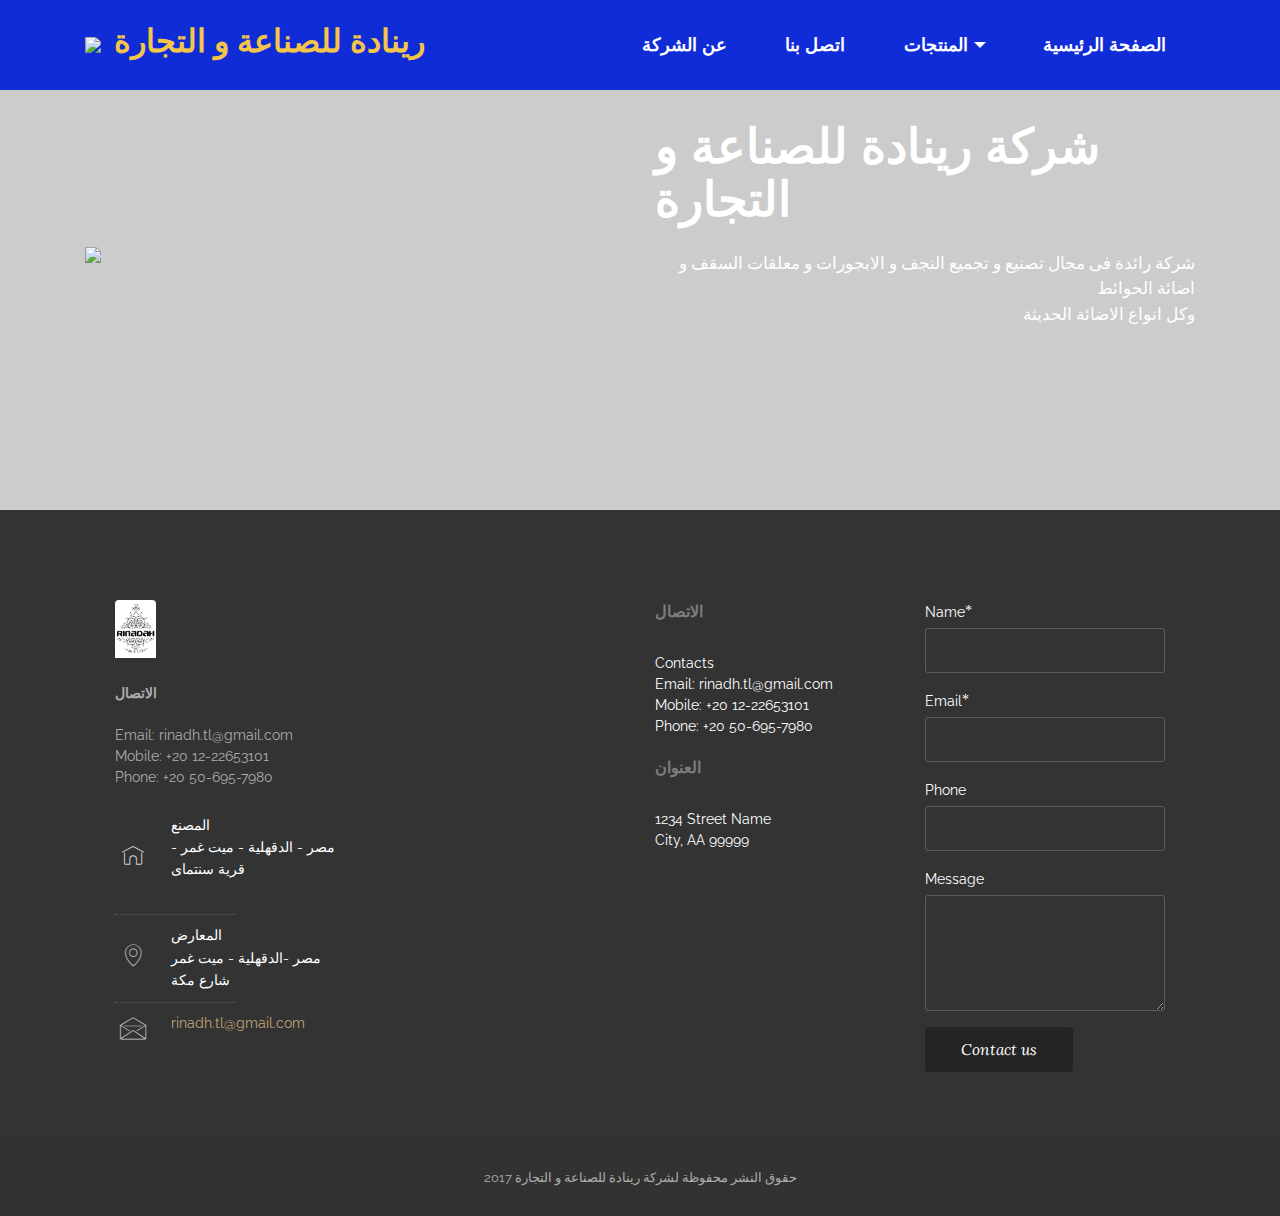
==== اتصل بنا.html @ 5a22e954 "create github pages" ====
<!DOCTYPE html>
<html>
<head>
  <!-- Site made with Mobirise Website Builder v3.10.1, https://mobirise.com -->
  <meta charset="UTF-8">
  <meta http-equiv="X-UA-Compatible" content="IE=edge">
  <meta name="generator" content="Mobirise v3.10.1, mobirise.com">
  <meta name="viewport" content="width=device-width, initial-scale=1">
  <link rel="shortcut icon" href="assets/images/untitled-1.gif" type="image/x-icon">
  <meta name="description" content="">
  
  <link rel="stylesheet" href="https://fonts.googleapis.com/css?family=Lora:400,700,400italic,700italic&amp;subset=latin">
  <link rel="stylesheet" href="https://fonts.googleapis.com/css?family=Montserrat:400,700">
  <link rel="stylesheet" href="https://fonts.googleapis.com/css?family=Raleway:100,100i,200,200i,300,300i,400,400i,500,500i,600,600i,700,700i,800,800i,900,900i">
  <link rel="stylesheet" href="assets/bootstrap-material-design-font/css/material.css">
  <link rel="stylesheet" href="assets/web/assets/mobirise-icons/mobirise-icons.css">
  <link rel="stylesheet" href="assets/et-line-font-plugin/style.css">
  <link rel="stylesheet" href="assets/tether/tether.min.css">
  <link rel="stylesheet" href="assets/bootstrap/css/bootstrap.min.css">
  <link rel="stylesheet" href="assets/animate.css/animate.min.css">
  <link rel="stylesheet" href="assets/dropdown/css/style.css">
  <link rel="stylesheet" href="assets/theme/css/style.css">
  <link rel="stylesheet" href="assets/mobirise/css/mbr-additional.css" type="text/css">
  
  
  
</head>
<body>
<section id="ext_menu-h">

    <nav class="navbar navbar-dropdown navbar-fixed-top">
        <div class="container">

            <div class="mbr-table">
                <div class="mbr-table-cell">

                    <div class="navbar-brand">
                        <span class="navbar-logo"><img src="assets/images/untitled-1.gif" alt="Mobirise"></span>
                        <a class="navbar-caption text-warning" href="WWW.Rinadah.com">رينادة للصناعة و التجارة</a>
                    </div>

                </div>
                <div class="mbr-table-cell">

                    <button class="navbar-toggler pull-xs-right hidden-md-up" type="button" data-toggle="collapse" data-target="#exCollapsingNavbar">
                        <div class="hamburger-icon"></div>
                    </button>

                    <ul class="nav-dropdown collapse pull-xs-right nav navbar-nav navbar-toggleable-sm" id="exCollapsingNavbar"><li class="nav-item"><a class="nav-link link" href="عن الشركة.html" aria-expanded="false">عن الشركة</a></li><li class="nav-item"><a class="nav-link link" href="اتصل بنا.html" aria-expanded="false">اتصل بنا</a></li><li class="nav-item dropdown"><a class="nav-link link dropdown-toggle" href="https://mobirise.com/" data-toggle="dropdown-submenu" aria-expanded="false">المنتجات</a><div class="dropdown-menu"><a class="dropdown-item" href="#">نجف فور جى</a><a class="dropdown-item" href="#">مسطحات لد</a><a class="dropdown-item" href="#">اثاث معدنى</a><div class="dropdown"><a class="dropdown-item dropdown-toggle" href="#" data-toggle="dropdown-submenu" aria-expanded="false">نجف ذهب</a><div class="dropdown-menu dropdown-submenu"><a class="dropdown-item" href="#">ذهب مصرى</a><a class="dropdown-item" href="#">ذهب مستورد</a></div></div></div></li><li class="nav-item"><a class="nav-link link" href="index.html">الصفحة الرئيسية</a></li></ul>
                    <button hidden="" class="navbar-toggler navbar-close" type="button" data-toggle="collapse" data-target="#exCollapsingNavbar">
                        <div class="close-icon"></div>
                    </button>

                </div>
            </div>

        </div>
    </nav>

</section>

<section class="engine"><a rel="external" href="https://mobirise.com">easy drag and drop web site maker software</a></section><section class="mbr-section mbr-parallax-background mbr-after-navbar" id="msg-box6-i" style="background-image: url(assets/images/9fb72c09-d237-4dc7-9d56-ae9fb39f9300-2000x1500-58.jpg); padding-top: 120px; padding-bottom: 120px;">

    <div class="mbr-overlay" style="opacity: 0.2; background-color: rgb(0, 0, 0);">
    </div>
    <div class="container">
        <div class="row">
            <div class="mbr-table-md-up">

              <div class="mbr-table-cell mbr-right-padding-md-up mbr-valign-top col-md-7 image-size" style="width: 50%;">
                  <div class="mbr-figure"><img src="assets/images/untitled-1.gif"></div>
              </div>

              


              <div class="mbr-table-cell col-md-5 text-xs-center text-md-left content-size">
                  <h3 class="mbr-section-title display-2">شركة رينادة للصناعة و التجارة&nbsp;</h3>
                  <div class="lead">

                    <p>شركة رائدة فى مجال تصنيع و تجميع النجف و الابجورات و معلقات السقف و اضائة الحوائط<br><span style="font-size: 1.07rem; line-height: 1.5;">وكل انواع الاضائة الحديثة</span><span style="font-size: 1.07rem; line-height: 1.5;"><br></span><br></p>

                  </div>

                  
              </div>


              

            </div>
        </div>
    </div>

</section>

<section class="mbr-footer mbr-section mbr-section-md-padding mbr-parallax-background" id="contacts3-q" style="background-image: url(assets/images/untitled-2-2000x2857-80.jpg); padding-top: 90px; padding-bottom: 60px;">


    <div class="row">
    <div class="mbr-overlay" style="opacity: 0.8; background-color: rgb(0, 0, 0);">
    </div>
            <div class="mbr-company col-xs-12 col-md-6 col-lg-3">

                <div class="mbr-company card">
                    <div><img src="assets/images/5-265x373-15-265x373-72.jpg" class="card-img-top"></div>
                    <div class="card-block">
                        <p class="card-text"><strong>الاتصال</strong><br><br>Email: rinadh.tl@gmail.com<br>Mobile: +20 12-22653101<br>Phone: +20 50-695-7980<br></p>
                    </div>
                    <ul class="list-group list-group-flush">
                        <li class="list-group-item">
                            <span class="list-group-icon"><span class="mbri-home mbr-iconfont-company-contacts3"></span></span>
                            <span class="list-group-text">المصنع<br>مصر - الدقهلية - ميت غمر - قرية سنتماى<br><br></span>
                        </li>
                        <li class="list-group-item">
                            <span class="list-group-icon"><span class="etl-icon icon-map-pin mbr-iconfont-company-contacts3"></span></span>
                            <span class="list-group-text">المعارض<br>مصر -الدقهلية - ميت غمر شارع مكة&nbsp;<br></span>
                        </li>
                        <li class="list-group-item active">
                            <span class="list-group-icon"><span class="etl-icon icon-envelope mbr-iconfont-company-contacts3"></span></span>
                            <span class="list-group-text"><p><a href="mailto:rinadh.tl@gmail.com">rinadh.tl@gmail.com</a><a href="mailto:rinadh.tl@gmail.com"></a></p></span>
                        </li>
                    </ul>
                </div>

            </div>
            <div class="mbr-footer-content col-xs-12 col-md-6 col-lg-3">
                <h4></h4>
                <ul></ul>
            </div>
            <div class="mbr-footer-content col-xs-12 col-md-6 col-lg-3">
                <p><font color="#7c7c7c" face="Montserrat, sans-serif" size="3"><span style="letter-spacing: -1px; line-height: 20px;"><strong>الاتصال</strong></span></font><br>Contacts<br>Email: rinadh.tl@gmail.com<br>Mobile: +20 12-22653101<br>Phone: +20 50-695-7980<br><br><strong>العنوان</strong><br>1234 Street Name<br>City, AA 99999</p>
            </div>
            <div class="col-xs-12 col-md-6 col-lg-3" data-form-type="formoid">

                <div data-form-alert="true">
                    <div hidden="" data-form-alert-success="true"> ---   تم ارسال الرسالة 
شكرا لهتمامك</div>
                </div>

                <form action="https://mobirise.com/" method="post" data-form-title="MESSAGE">

                    <input type="hidden" value="rWzNTqxmAV4zRkYIx2BuO66MvvYPrPatzDl1ZkFIiJC68HUeGfTsihOaG18E/u52SWMNwMOyIi4+EGflSX7lGsDDq2KMSxSTUsL/BYH4ZkpZSg9TjhTO+tBSOj26sZhy" data-form-email="true">

                    <div class="form-group">
                        <label class="form-control-label" for="contacts3-q-name">Name<span class="form-asterisk">*</span></label>
                        <input type="text" class="form-control input-sm input-inverse" name="name" required="" data-form-field="Name" id="contacts3-q-name">
                    </div>

                    <div class="form-group">
                        <label class="form-control-label" for="contacts3-q-email">Email<span class="form-asterisk">*</span></label>
                        <input type="email" class="form-control input-sm input-inverse" name="email" required="" data-form-field="Email" id="contacts3-q-email">
                    </div>

                    <div class="form-group">
                        <label class="form-control-label" for="contacts3-q-phone">Phone</label>
                        <input type="tel" class="form-control input-sm input-inverse" name="phone" data-form-field="Phone" id="contacts3-q-phone">
                    </div>

                    <div class="form-group">
                        <label class="form-control-label" for="contacts3-q-message">Message</label>
                        <textarea class="form-control input-sm input-inverse" name="message" data-form-field="Message" rows="5" id="contacts3-q-message"></textarea>
                    </div>

                    <div><button type="submit" class="btn btn-sm btn-black">Contact us</button></div>

                </form>

            </div>
        </div>
</section>

<footer class="mbr-small-footer mbr-section mbr-section-nopadding" id="footer1-1n" style="background-color: rgb(50, 50, 50); padding-top: 1.75rem; padding-bottom: 1.75rem;">
    
    <div class="container">
        <p class="text-xs-center">حقوق النشر محفوظة لشركة رينادة للصناعة و التجارة 2017</p>
    </div>
</footer>


  <script src="assets/web/assets/jquery/jquery.min.js"></script>
  <script src="assets/tether/tether.min.js"></script>
  <script src="assets/bootstrap/js/bootstrap.min.js"></script>
  <script src="assets/smooth-scroll/SmoothScroll.js"></script>
  <script src="assets/viewportChecker/jquery.viewportchecker.js"></script>
  <script src="assets/dropdown/js/script.min.js"></script>
  <script src="assets/touchSwipe/jquery.touchSwipe.min.js"></script>
  <script src="assets/jarallax/jarallax.js"></script>
  <script src="assets/theme/js/script.js"></script>
  <script src="assets/formoid/formoid.min.js"></script>
  
  
  <input name="animation" type="hidden">
  </body>
</html>
---- assets/bootstrap-material-design-font/css/material.css ----
@font-face {
  font-family: 'Material-Design-Icons';
  src: url('../fonts/Material-Design-Icons.eot?3ocs8m');
  src: url('../fonts/Material-Design-Icons.eot?#iefix3ocs8m') format('embedded-opentype'), url('../fonts/Material-Design-Icons.woff?3ocs8m') format('woff'), url('../fonts/Material-Design-Icons.ttf?3ocs8m') format('truetype'), url('../fonts/Material-Design-Icons.svg?3ocs8m#Material-Design-Icons') format('svg');
  font-weight: normal;
  font-style: normal;
}
[class^="mdi-"],
[class*="mdi-"] {
  speak: none;
  display: inline-block;
  font-style: normal;
  font-variant:normal;
  font-weight:normal;
  /*font-size:24px;*/
  line-height:1;
  font-family:'Material-Design-Icons' !important;
  text-rendering: auto;
  
  -webkit-font-smoothing: antialiased;
  -moz-osx-font-smoothing: grayscale;
  -webkit-transform: translate(0, 0);
      -ms-transform: translate(0, 0);
          transform: translate(0, 0);
}
[class^="mdi-"]:before,
[class*="mdi-"]:before {
  display: inline-block;
  speak: none;
  text-decoration: inherit;
}
[class^="mdi-"].pull-left,
[class*="mdi-"].pull-left {
  margin-right: .3em;
}
[class^="mdi-"].pull-right,
[class*="mdi-"].pull-right {
  margin-left: .3em;
}
[class^="mdi-"].mdi-lg:before,
[class*="mdi-"].mdi-lg:before,
[class^="mdi-"].mdi-lg:after,
[class*="mdi-"].mdi-lg:after {
  font-size: 1.33333333em;
  line-height: 0.75em;
  vertical-align: -15%;
}
[class^="mdi-"].mdi-2x:before,
[class*="mdi-"].mdi-2x:before,
[class^="mdi-"].mdi-2x:after,
[class*="mdi-"].mdi-2x:after {
  font-size: 2em;
}
[class^="mdi-"].mdi-3x:before,
[class*="mdi-"].mdi-3x:before,
[class^="mdi-"].mdi-3x:after,
[class*="mdi-"].mdi-3x:after {
  font-size: 3em;
}
[class^="mdi-"].mdi-4x:before,
[class*="mdi-"].mdi-4x:before,
[class^="mdi-"].mdi-4x:after,
[class*="mdi-"].mdi-4x:after {
  font-size: 4em;
}
[class^="mdi-"].mdi-5x:before,
[class*="mdi-"].mdi-5x:before,
[class^="mdi-"].mdi-5x:after,
[class*="mdi-"].mdi-5x:after {
  font-size: 5em;
}
[class^="mdi-device-signal-cellular-"]:after,
[class^="mdi-device-battery-"]:after,
[class^="mdi-device-battery-charging-"]:after,
[class^="mdi-device-signal-cellular-connected-no-internet-"]:after,
[class^="mdi-device-signal-wifi-"]:after,
[class^="mdi-device-signal-wifi-statusbar-not-connected"]:after,
.mdi-device-network-wifi:after {
  opacity: .3;
  position: absolute;
  left: 0;
  top: 0;
  z-index: 1;
  display: inline-block;
  speak: none;
  text-decoration: inherit;
}
[class^="mdi-device-signal-cellular-"]:after {
  content: "\e758";
}
[class^="mdi-device-battery-"]:after {
  content: "\e735";
}
[class^="mdi-device-battery-charging-"]:after {
  content: "\e733";
}
[class^="mdi-device-signal-cellular-connected-no-internet-"]:after {
  content: "\e75d";
}
[class^="mdi-device-signal-wifi-"]:after,
.mdi-device-network-wifi:after {
  content: "\e765";
}
[class^="mdi-device-signal-wifi-statusbasr-not-connected"]:after {
  content: "\e8f7";
}
.mdi-device-signal-cellular-off:after,
.mdi-device-signal-cellular-null:after,
.mdi-device-signal-cellular-no-sim:after,
.mdi-device-signal-wifi-off:after,
.mdi-device-signal-wifi-4-bar:after,
.mdi-device-signal-cellular-4-bar:after,
.mdi-device-battery-alert:after,
.mdi-device-signal-cellular-connected-no-internet-4-bar:after,
.mdi-device-battery-std:after,
.mdi-device-battery-full .mdi-device-battery-unknown:after {
  content: "";
}
.mdi-fw {
  width: 1.28571429em;
  text-align: center;
}
.mdi-ul {
  padding-left: 0;
  margin-left: 2.14285714em;
  list-style-type: none;
}
.mdi-ul > li {
  position: relative;
}
.mdi-li {
  position: absolute;
  left: -2.14285714em;
  width: 2.14285714em;
  top: 0.14285714em;
  text-align: center;
}
.mdi-li.mdi-lg {
  left: -1.85714286em;
}
.mdi-border {
  padding: .2em .25em .15em;
  border: solid 0.08em #eeeeee;
  border-radius: .1em;
}
.mdi-spin {
  -webkit-animation: mdi-spin 2s infinite linear;
  animation: mdi-spin 2s infinite linear;
  -webkit-transform-origin: 50% 50%;
  -ms-transform-origin: 50% 50%;
      transform-origin: 50% 50%;
}
.mdi-pulse {
  -webkit-animation: mdi-spin 1s steps(8) infinite;
  animation: mdi-spin 1s steps(8) infinite;
  -webkit-transform-origin: 50% 50%;
  -ms-transform-origin: 50% 50%;
      transform-origin: 50% 50%;
}
@-webkit-keyframes mdi-spin {
  0% {
    -webkit-transform: rotate(0deg);
    transform: rotate(0deg);
  }
  100% {
    -webkit-transform: rotate(359deg);
    transform: rotate(359deg);
  }
}
@keyframes mdi-spin {
  0% {
    -webkit-transform: rotate(0deg);
    transform: rotate(0deg);
  }
  100% {
    -webkit-transform: rotate(359deg);
    transform: rotate(359deg);
  }
}
.mdi-rotate-90 {
  filter: progid:DXImageTransform.Microsoft.BasicImage(rotation=1);
  -webkit-transform: rotate(90deg);
  -ms-transform: rotate(90deg);
  transform: rotate(90deg);
}
.mdi-rotate-180 {
  filter: progid:DXImageTransform.Microsoft.BasicImage(rotation=2);
  -webkit-transform: rotate(180deg);
  -ms-transform: rotate(180deg);
  transform: rotate(180deg);
}
.mdi-rotate-270 {
  filter: progid:DXImageTransform.Microsoft.BasicImage(rotation=3);
  -webkit-transform: rotate(270deg);
  -ms-transform: rotate(270deg);
  transform: rotate(270deg);
}
.mdi-flip-horizontal {
  filter: progid:DXImageTransform.Microsoft.BasicImage(rotation=0, mirror=1);
  -webkit-transform: scale(-1, 1);
  -ms-transform: scale(-1, 1);
  transform: scale(-1, 1);
}
.mdi-flip-vertical {
  filter: progid:DXImageTransform.Microsoft.BasicImage(rotation=2, mirror=1);
  -webkit-transform: scale(1, -1);
  -ms-transform: scale(1, -1);
  transform: scale(1, -1);
}
:root .mdi-rotate-90,
:root .mdi-rotate-180,
:root .mdi-rotate-270,
:root .mdi-flip-horizontal,
:root .mdi-flip-vertical {
  -webkit-filter: none;
          filter: none;
}
.mdi-stack {
  position: relative;
  display: inline-block;
  width: 2em;
  height: 2em;
  line-height: 2em;
  vertical-align: middle;
}
.mdi-stack-1x,
.mdi-stack-2x {
  position: absolute;
  left: 0;
  width: 100%;
  text-align: center;
}
.mdi-stack-1x {
  line-height: inherit;
}
.mdi-stack-2x {
  font-size: 2em;
}
.mdi-inverse {
  color: #ffffff;
}
/* Start Icons */
.mdi-action-3d-rotation:before {
  content: "\e600";
}
.mdi-action-accessibility:before {
  content: "\e601";
}
.mdi-action-account-balance-wallet:before {
  content: "\e602";
}
.mdi-action-account-balance:before {
  content: "\e603";
}
.mdi-action-account-box:before {
  content: "\e604";
}
.mdi-action-account-child:before {
  content: "\e605";
}
.mdi-action-account-circle:before {
  content: "\e606";
}
.mdi-action-add-shopping-cart:before {
  content: "\e607";
}
.mdi-action-alarm-add:before {
  content: "\e608";
}
.mdi-action-alarm-off:before {
  content: "\e609";
}
.mdi-action-alarm-on:before {
  content: "\e60a";
}
.mdi-action-alarm:before {
  content: "\e60b";
}
.mdi-action-android:before {
  content: "\e60c";
}
.mdi-action-announcement:before {
  content: "\e60d";
}
.mdi-action-aspect-ratio:before {
  content: "\e60e";
}
.mdi-action-assessment:before {
  content: "\e60f";
}
.mdi-action-assignment-ind:before {
  content: "\e610";
}
.mdi-action-assignment-late:before {
  content: "\e611";
}
.mdi-action-assignment-return:before {
  content: "\e612";
}
.mdi-action-assignment-returned:before {
  content: "\e613";
}
.mdi-action-assignment-turned-in:before {
  content: "\e614";
}
.mdi-action-assignment:before {
  content: "\e615";
}
.mdi-action-autorenew:before {
  content: "\e616";
}
.mdi-action-backup:before {
  content: "\e617";
}
.mdi-action-book:before {
  content: "\e618";
}
.mdi-action-bookmark-outline:before {
  content: "\e619";
}
.mdi-action-bookmark:before {
  content: "\e61a";
}
.mdi-action-bug-report:before {
  content: "\e61b";
}
.mdi-action-cached:before {
  content: "\e61c";
}
.mdi-action-check-circle:before {
  content: "\e61d";
}
.mdi-action-class:before {
  content: "\e61e";
}
.mdi-action-credit-card:before {
  content: "\e61f";
}
.mdi-action-dashboard:before {
  content: "\e620";
}
.mdi-action-delete:before {
  content: "\e621";
}
.mdi-action-description:before {
  content: "\e622";
}
.mdi-action-dns:before {
  content: "\e623";
}
.mdi-action-done-all:before {
  content: "\e624";
}
.mdi-action-done:before {
  content: "\e625";
}
.mdi-action-event:before {
  content: "\e626";
}
.mdi-action-exit-to-app:before {
  content: "\e627";
}
.mdi-action-explore:before {
  content: "\e628";
}
.mdi-action-extension:before {
  content: "\e629";
}
.mdi-action-face-unlock:before {
  content: "\e62a";
}
.mdi-action-favorite-outline:before {
  content: "\e62b";
}
.mdi-action-favorite:before {
  content: "\e62c";
}
.mdi-action-find-in-page:before {
  content: "\e62d";
}
.mdi-action-find-replace:before {
  content: "\e62e";
}
.mdi-action-flip-to-back:before {
  content: "\e62f";
}
.mdi-action-flip-to-front:before {
  content: "\e630";
}
.mdi-action-get-app:before {
  content: "\e631";
}
.mdi-action-grade:before {
  content: "\e632";
}
.mdi-action-group-work:before {
  content: "\e633";
}
.mdi-action-help:before {
  content: "\e634";
}
.mdi-action-highlight-remove:before {
  content: "\e635";
}
.mdi-action-history:before {
  content: "\e636";
}
.mdi-action-home:before {
  content: "\e637";
}
.mdi-action-https:before {
  content: "\e638";
}
.mdi-action-info-outline:before {
  content: "\e639";
}
.mdi-action-info:before {
  content: "\e63a";
}
.mdi-action-input:before {
  content: "\e63b";
}
.mdi-action-invert-colors:before {
  content: "\e63c";
}
.mdi-action-label-outline:before {
  content: "\e63d";
}
.mdi-action-label:before {
  content: "\e63e";
}
.mdi-action-language:before {
  content: "\e63f";
}
.mdi-action-launch:before {
  content: "\e640";
}
.mdi-action-list:before {
  content: "\e641";
}
.mdi-action-lock-open:before {
  content: "\e642";
}
.mdi-action-lock-outline:before {
  content: "\e643";
}
.mdi-action-lock:before {
  content: "\e644";
}
.mdi-action-loyalty:before {
  content: "\e645";
}
.mdi-action-markunread-mailbox:before {
  content: "\e646";
}
.mdi-action-note-add:before {
  content: "\e647";
}
.mdi-action-open-in-browser:before {
  content: "\e648";
}
.mdi-action-open-in-new:before {
  content: "\e649";
}
.mdi-action-open-with:before {
  content: "\e64a";
}
.mdi-action-pageview:before {
  content: "\e64b";
}
.mdi-action-payment:before {
  content: "\e64c";
}
.mdi-action-perm-camera-mic:before {
  content: "\e64d";
}
.mdi-action-perm-contact-cal:before {
  content: "\e64e";
}
.mdi-action-perm-data-setting:before {
  content: "\e64f";
}
.mdi-action-perm-device-info:before {
  content: "\e650";
}
.mdi-action-perm-identity:before {
  content: "\e651";
}
.mdi-action-perm-media:before {
  content: "\e652";
}
.mdi-action-perm-phone-msg:before {
  content: "\e653";
}
.mdi-action-perm-scan-wifi:before {
  content: "\e654";
}
.mdi-action-picture-in-picture:before {
  content: "\e655";
}
.mdi-action-polymer:before {
  content: "\e656";
}
.mdi-action-print:before {
  content: "\e657";
}
.mdi-action-query-builder:before {
  content: "\e658";
}
.mdi-action-question-answer:before {
  content: "\e659";
}
.mdi-action-receipt:before {
  content: "\e65a";
}
.mdi-action-redeem:before {
  content: "\e65b";
}
.mdi-action-reorder:before {
  content: "\e65c";
}
.mdi-action-report-problem:before {
  content: "\e65d";
}
.mdi-action-restore:before {
  content: "\e65e";
}
.mdi-action-room:before {
  content: "\e65f";
}
.mdi-action-schedule:before {
  content: "\e660";
}
.mdi-action-search:before {
  content: "\e661";
}
.mdi-action-settings-applications:before {
  content: "\e662";
}
.mdi-action-settings-backup-restore:before {
  content: "\e663";
}
.mdi-action-settings-bluetooth:before {
  content: "\e664";
}
.mdi-action-settings-cell:before {
  content: "\e665";
}
.mdi-action-settings-display:before {
  content: "\e666";
}
.mdi-action-settings-ethernet:before {
  content: "\e667";
}
.mdi-action-settings-input-antenna:before {
  content: "\e668";
}
.mdi-action-settings-input-component:before {
  content: "\e669";
}
.mdi-action-settings-input-composite:before {
  content: "\e66a";
}
.mdi-action-settings-input-hdmi:before {
  content: "\e66b";
}
.mdi-action-settings-input-svideo:before {
  content: "\e66c";
}
.mdi-action-settings-overscan:before {
  content: "\e66d";
}
.mdi-action-settings-phone:before {
  content: "\e66e";
}
.mdi-action-settings-power:before {
  content: "\e66f";
}
.mdi-action-settings-remote:before {
  content: "\e670";
}
.mdi-action-settings-voice:before {
  content: "\e671";
}
.mdi-action-settings:before {
  content: "\e672";
}
.mdi-action-shop-two:before {
  content: "\e673";
}
.mdi-action-shop:before {
  content: "\e674";
}
.mdi-action-shopping-basket:before {
  content: "\e675";
}
.mdi-action-shopping-cart:before {
  content: "\e676";
}
.mdi-action-speaker-notes:before {
  content: "\e677";
}
.mdi-action-spellcheck:before {
  content: "\e678";
}
.mdi-action-star-rate:before {
  content: "\e679";
}
.mdi-action-stars:before {
  content: "\e67a";
}
.mdi-action-store:before {
  content: "\e67b";
}
.mdi-action-subject:before {
  content: "\e67c";
}
.mdi-action-supervisor-account:before {
  content: "\e67d";
}
.mdi-action-swap-horiz:before {
  content: "\e67e";
}
.mdi-action-swap-vert-circle:before {
  content: "\e67f";
}
.mdi-action-swap-vert:before {
  content: "\e680";
}
.mdi-action-system-update-tv:before {
  content: "\e681";
}
.mdi-action-tab-unselected:before {
  content: "\e682";
}
.mdi-action-tab:before {
  content: "\e683";
}
.mdi-action-theaters:before {
  content: "\e684";
}
.mdi-action-thumb-down:before {
  content: "\e685";
}
.mdi-action-thumb-up:before {
  content: "\e686";
}
.mdi-action-thumbs-up-down:before {
  content: "\e687";
}
.mdi-action-toc:before {
  content: "\e688";
}
.mdi-action-today:before {
  content: "\e689";
}
.mdi-action-track-changes:before {
  content: "\e68a";
}
.mdi-action-translate:before {
  content: "\e68b";
}
.mdi-action-trending-down:before {
  content: "\e68c";
}
.mdi-action-trending-neutral:before {
  content: "\e68d";
}
.mdi-action-trending-up:before {
  content: "\e68e";
}
.mdi-action-turned-in-not:before {
  content: "\e68f";
}
.mdi-action-turned-in:before {
  content: "\e690";
}
.mdi-action-verified-user:before {
  content: "\e691";
}
.mdi-action-view-agenda:before {
  content: "\e692";
}
.mdi-action-view-array:before {
  content: "\e693";
}
.mdi-action-view-carousel:before {
  content: "\e694";
}
.mdi-action-view-column:before {
  content: "\e695";
}
.mdi-action-view-day:before {
  content: "\e696";
}
.mdi-action-view-headline:before {
  content: "\e697";
}
.mdi-action-view-list:before {
  content: "\e698";
}
.mdi-action-view-module:before {
  content: "\e699";
}
.mdi-action-view-quilt:before {
  content: "\e69a";
}
.mdi-action-view-stream:before {
  content: "\e69b";
}
.mdi-action-view-week:before {
  content: "\e69c";
}
.mdi-action-visibility-off:before {
  content: "\e69d";
}
.mdi-action-visibility:before {
  content: "\e69e";
}
.mdi-action-wallet-giftcard:before {
  content: "\e69f";
}
.mdi-action-wallet-membership:before {
  content: "\e6a0";
}
.mdi-action-wallet-travel:before {
  content: "\e6a1";
}
.mdi-action-work:before {
  content: "\e6a2";
}
.mdi-alert-error:before {
  content: "\e6a3";
}
.mdi-alert-warning:before {
  content: "\e6a4";
}
.mdi-av-album:before {
  content: "\e6a5";
}
.mdi-av-closed-caption:before {
  content: "\e6a6";
}
.mdi-av-equalizer:before {
  content: "\e6a7";
}
.mdi-av-explicit:before {
  content: "\e6a8";
}
.mdi-av-fast-forward:before {
  content: "\e6a9";
}
.mdi-av-fast-rewind:before {
  content: "\e6aa";
}
.mdi-av-games:before {
  content: "\e6ab";
}
.mdi-av-hearing:before {
  content: "\e6ac";
}
.mdi-av-high-quality:before {
  content: "\e6ad";
}
.mdi-av-loop:before {
  content: "\e6ae";
}
.mdi-av-mic-none:before {
  content: "\e6af";
}
.mdi-av-mic-off:before {
  content: "\e6b0";
}
.mdi-av-mic:before {
  content: "\e6b1";
}
.mdi-av-movie:before {
  content: "\e6b2";
}
.mdi-av-my-library-add:before {
  content: "\e6b3";
}
.mdi-av-my-library-books:before {
  content: "\e6b4";
}
.mdi-av-my-library-music:before {
  content: "\e6b5";
}
.mdi-av-new-releases:before {
  content: "\e6b6";
}
.mdi-av-not-interested:before {
  content: "\e6b7";
}
.mdi-av-pause-circle-fill:before {
  content: "\e6b8";
}
.mdi-av-pause-circle-outline:before {
  content: "\e6b9";
}
.mdi-av-pause:before {
  content: "\e6ba";
}
.mdi-av-play-arrow:before {
  content: "\e6bb";
}
.mdi-av-play-circle-fill:before {
  content: "\e6bc";
}
.mdi-av-play-circle-outline:before {
  content: "\e6bd";
}
.mdi-av-play-shopping-bag:before {
  content: "\e6be";
}
.mdi-av-playlist-add:before {
  content: "\e6bf";
}
.mdi-av-queue-music:before {
  content: "\e6c0";
}
.mdi-av-queue:before {
  content: "\e6c1";
}
.mdi-av-radio:before {
  content: "\e6c2";
}
.mdi-av-recent-actors:before {
  content: "\e6c3";
}
.mdi-av-repeat-one:before {
  content: "\e6c4";
}
.mdi-av-repeat:before {
  content: "\e6c5";
}
.mdi-av-replay:before {
  content: "\e6c6";
}
.mdi-av-shuffle:before {
  content: "\e6c7";
}
.mdi-av-skip-next:before {
  content: "\e6c8";
}
.mdi-av-skip-previous:before {
  content: "\e6c9";
}
.mdi-av-snooze:before {
  content: "\e6ca";
}
.mdi-av-stop:before {
  content: "\e6cb";
}
.mdi-av-subtitles:before {
  content: "\e6cc";
}
.mdi-av-surround-sound:before {
  content: "\e6cd";
}
.mdi-av-timer:before {
  content: "\e6ce";
}
.mdi-av-video-collection:before {
  content: "\e6cf";
}
.mdi-av-videocam-off:before {
  content: "\e6d0";
}
.mdi-av-videocam:before {
  content: "\e6d1";
}
.mdi-av-volume-down:before {
  content: "\e6d2";
}
.mdi-av-volume-mute:before {
  content: "\e6d3";
}
.mdi-av-volume-off:before {
  content: "\e6d4";
}
.mdi-av-volume-up:before {
  content: "\e6d5";
}
.mdi-av-web:before {
  content: "\e6d6";
}
.mdi-communication-business:before {
  content: "\e6d7";
}
.mdi-communication-call-end:before {
  content: "\e6d8";
}
.mdi-communication-call-made:before {
  content: "\e6d9";
}
.mdi-communication-call-merge:before {
  content: "\e6da";
}
.mdi-communication-call-missed:before {
  content: "\e6db";
}
.mdi-communication-call-received:before {
  content: "\e6dc";
}
.mdi-communication-call-split:before {
  content: "\e6dd";
}
.mdi-communication-call:before {
  content: "\e6de";
}
.mdi-communication-chat:before {
  content: "\e6df";
}
.mdi-communication-clear-all:before {
  content: "\e6e0";
}
.mdi-communication-comment:before {
  content: "\e6e1";
}
.mdi-communication-contacts:before {
  content: "\e6e2";
}
.mdi-communication-dialer-sip:before {
  content: "\e6e3";
}
.mdi-communication-dialpad:before {
  content: "\e6e4";
}
.mdi-communication-dnd-on:before {
  content: "\e6e5";
}
.mdi-communication-email:before {
  content: "\e6e6";
}
.mdi-communication-forum:before {
  content: "\e6e7";
}
.mdi-communication-import-export:before {
  content: "\e6e8";
}
.mdi-communication-invert-colors-off:before {
  content: "\e6e9";
}
.mdi-communication-invert-colors-on:before {
  content: "\e6ea";
}
.mdi-communication-live-help:before {
  content: "\e6eb";
}
.mdi-communication-location-off:before {
  content: "\e6ec";
}
.mdi-communication-location-on:before {
  content: "\e6ed";
}
.mdi-communication-message:before {
  content: "\e6ee";
}
.mdi-communication-messenger:before {
  content: "\e6ef";
}
.mdi-communication-no-sim:before {
  content: "\e6f0";
}
.mdi-communication-phone:before {
  content: "\e6f1";
}
.mdi-communication-portable-wifi-off:before {
  content: "\e6f2";
}
.mdi-communication-quick-contacts-dialer:before {
  content: "\e6f3";
}
.mdi-communication-quick-contacts-mail:before {
  content: "\e6f4";
}
.mdi-communication-ring-volume:before {
  content: "\e6f5";
}
.mdi-communication-stay-current-landscape:before {
  content: "\e6f6";
}
.mdi-communication-stay-current-portrait:before {
  content: "\e6f7";
}
.mdi-communication-stay-primary-landscape:before {
  content: "\e6f8";
}
.mdi-communication-stay-primary-portrait:before {
  content: "\e6f9";
}
.mdi-communication-swap-calls:before {
  content: "\e6fa";
}
.mdi-communication-textsms:before {
  content: "\e6fb";
}
.mdi-communication-voicemail:before {
  content: "\e6fc";
}
.mdi-communication-vpn-key:before {
  content: "\e6fd";
}
.mdi-content-add-box:before {
  content: "\e6fe";
}
.mdi-content-add-circle-outline:before {
  content: "\e6ff";
}
.mdi-content-add-circle:before {
  content: "\e700";
}
.mdi-content-add:before {
  content: "\e701";
}
.mdi-content-archive:before {
  content: "\e702";
}
.mdi-content-backspace:before {
  content: "\e703";
}
.mdi-content-block:before {
  content: "\e704";
}
.mdi-content-clear:before {
  content: "\e705";
}
.mdi-content-content-copy:before {
  content: "\e706";
}
.mdi-content-content-cut:before {
  content: "\e707";
}
.mdi-content-content-paste:before {
  content: "\e708";
}
.mdi-content-create:before {
  content: "\e709";
}
.mdi-content-drafts:before {
  content: "\e70a";
}
.mdi-content-filter-list:before {
  content: "\e70b";
}
.mdi-content-flag:before {
  content: "\e70c";
}
.mdi-content-forward:before {
  content: "\e70d";
}
.mdi-content-gesture:before {
  content: "\e70e";
}
.mdi-content-inbox:before {
  content: "\e70f";
}
.mdi-content-link:before {
  content: "\e710";
}
.mdi-content-mail:before {
  content: "\e711";
}
.mdi-content-markunread:before {
  content: "\e712";
}
.mdi-content-redo:before {
  content: "\e713";
}
.mdi-content-remove-circle-outline:before {
  content: "\e714";
}
.mdi-content-remove-circle:before {
  content: "\e715";
}
.mdi-content-remove:before {
  content: "\e716";
}
.mdi-content-reply-all:before {
  content: "\e717";
}
.mdi-content-reply:before {
  content: "\e718";
}
.mdi-content-report:before {
  content: "\e719";
}
.mdi-content-save:before {
  content: "\e71a";
}
.mdi-content-select-all:before {
  content: "\e71b";
}
.mdi-content-send:before {
  content: "\e71c";
}
.mdi-content-sort:before {
  content: "\e71d";
}
.mdi-content-text-format:before {
  content: "\e71e";
}
.mdi-content-undo:before {
  content: "\e71f";
}
.mdi-editor-attach-file:before {
  content: "\e776";
}
.mdi-editor-attach-money:before {
  content: "\e777";
}
.mdi-editor-border-all:before {
  content: "\e778";
}
.mdi-editor-border-bottom:before {
  content: "\e779";
}
.mdi-editor-border-clear:before {
  content: "\e77a";
}
.mdi-editor-border-color:before {
  content: "\e77b";
}
.mdi-editor-border-horizontal:before {
  content: "\e77c";
}
.mdi-editor-border-inner:before {
  content: "\e77d";
}
.mdi-editor-border-left:before {
  content: "\e77e";
}
.mdi-editor-border-outer:before {
  content: "\e77f";
}
.mdi-editor-border-right:before {
  content: "\e780";
}
.mdi-editor-border-style:before {
  content: "\e781";
}
.mdi-editor-border-top:before {
  content: "\e782";
}
.mdi-editor-border-vertical:before {
  content: "\e783";
}
.mdi-editor-format-align-center:before {
  content: "\e784";
}
.mdi-editor-format-align-justify:before {
  content: "\e785";
}
.mdi-editor-format-align-left:before {
  content: "\e786";
}
.mdi-editor-format-align-right:before {
  content: "\e787";
}
.mdi-editor-format-bold:before {
  content: "\e788";
}
.mdi-editor-format-clear:before {
  content: "\e789";
}
.mdi-editor-format-color-fill:before {
  content: "\e78a";
}
.mdi-editor-format-color-reset:before {
  content: "\e78b";
}
.mdi-editor-format-color-text:before {
  content: "\e78c";
}
.mdi-editor-format-indent-decrease:before {
  content: "\e78d";
}
.mdi-editor-format-indent-increase:before {
  content: "\e78e";
}
.mdi-editor-format-italic:before {
  content: "\e78f";
}
.mdi-editor-format-line-spacing:before {
  content: "\e790";
}
.mdi-editor-format-list-bulleted:before {
  content: "\e791";
}
.mdi-editor-format-list-numbered:before {
  content: "\e792";
}
.mdi-editor-format-paint:before {
  content: "\e793";
}
.mdi-editor-format-quote:before {
  content: "\e794";
}
.mdi-editor-format-size:before {
  content: "\e795";
}
.mdi-editor-format-strikethrough:before {
  content: "\e796";
}
.mdi-editor-format-textdirection-l-to-r:before {
  content: "\e797";
}
.mdi-editor-format-textdirection-r-to-l:before {
  content: "\e798";
}
.mdi-editor-format-underline:before {
  content: "\e799";
}
.mdi-editor-functions:before {
  content: "\e79a";
}
.mdi-editor-insert-chart:before {
  content: "\e79b";
}
.mdi-editor-insert-comment:before {
  content: "\e79c";
}
.mdi-editor-insert-drive-file:before {
  content: "\e79d";
}
.mdi-editor-insert-emoticon:before {
  content: "\e79e";
}
.mdi-editor-insert-invitation:before {
  content: "\e79f";
}
.mdi-editor-insert-link:before {
  content: "\e7a0";
}
.mdi-editor-insert-photo:before {
  content: "\e7a1";
}
.mdi-editor-merge-type:before {
  content: "\e7a2";
}
.mdi-editor-mode-comment:before {
  content: "\e7a3";
}
.mdi-editor-mode-edit:before {
  content: "\e7a4";
}
.mdi-editor-publish:before {
  content: "\e7a5";
}
.mdi-editor-vertical-align-bottom:before {
  content: "\e7a6";
}
.mdi-editor-vertical-align-center:before {
  content: "\e7a7";
}
.mdi-editor-vertical-align-top:before {
  content: "\e7a8";
}
.mdi-editor-wrap-text:before {
  content: "\e7a9";
}
.mdi-file-attachment:before {
  content: "\e7aa";
}
.mdi-file-cloud-circle:before {
  content: "\e7ab";
}
.mdi-file-cloud-done:before {
  content: "\e7ac";
}
.mdi-file-cloud-download:before {
  content: "\e7ad";
}
.mdi-file-cloud-off:before {
  content: "\e7ae";
}
.mdi-file-cloud-queue:before {
  content: "\e7af";
}
.mdi-file-cloud-upload:before {
  content: "\e7b0";
}
.mdi-file-cloud:before {
  content: "\e7b1";
}
.mdi-file-file-download:before {
  content: "\e7b2";
}
.mdi-file-file-upload:before {
  content: "\e7b3";
}
.mdi-file-folder-open:before {
  content: "\e7b4";
}
.mdi-file-folder-shared:before {
  content: "\e7b5";
}
.mdi-file-folder:before {
  content: "\e7b6";
}
.mdi-device-access-alarm:before {
  content: "\e720";
}
.mdi-device-access-alarms:before {
  content: "\e721";
}
.mdi-device-access-time:before {
  content: "\e722";
}
.mdi-device-add-alarm:before {
  content: "\e723";
}
.mdi-device-airplanemode-off:before {
  content: "\e724";
}
.mdi-device-airplanemode-on:before {
  content: "\e725";
}
.mdi-device-battery-20:before {
  content: "\e726";
}
.mdi-device-battery-30:before {
  content: "\e727";
}
.mdi-device-battery-50:before {
  content: "\e728";
}
.mdi-device-battery-60:before {
  content: "\e729";
}
.mdi-device-battery-80:before {
  content: "\e72a";
}
.mdi-device-battery-90:before {
  content: "\e72b";
}
.mdi-device-battery-alert:before {
  content: "\e72c";
}
.mdi-device-battery-charging-20:before {
  content: "\e72d";
}
.mdi-device-battery-charging-30:before {
  content: "\e72e";
}
.mdi-device-battery-charging-50:before {
  content: "\e72f";
}
.mdi-device-battery-charging-60:before {
  content: "\e730";
}
.mdi-device-battery-charging-80:before {
  content: "\e731";
}
.mdi-device-battery-charging-90:before {
  content: "\e732";
}
.mdi-device-battery-charging-full:before {
  content: "\e733";
}
.mdi-device-battery-full:before {
  content: "\e734";
}
.mdi-device-battery-std:before {
  content: "\e735";
}
.mdi-device-battery-unknown:before {
  content: "\e736";
}
.mdi-device-bluetooth-connected:before {
  content: "\e737";
}
.mdi-device-bluetooth-disabled:before {
  content: "\e738";
}
.mdi-device-bluetooth-searching:before {
  content: "\e739";
}
.mdi-device-bluetooth:before {
  content: "\e73a";
}
.mdi-device-brightness-auto:before {
  content: "\e73b";
}
.mdi-device-brightness-high:before {
  content: "\e73c";
}
.mdi-device-brightness-low:before {
  content: "\e73d";
}
.mdi-device-brightness-medium:before {
  content: "\e73e";
}
.mdi-device-data-usage:before {
  content: "\e73f";
}
.mdi-device-developer-mode:before {
  content: "\e740";
}
.mdi-device-devices:before {
  content: "\e741";
}
.mdi-device-dvr:before {
  content: "\e742";
}
.mdi-device-gps-fixed:before {
  content: "\e743";
}
.mdi-device-gps-not-fixed:before {
  content: "\e744";
}
.mdi-device-gps-off:before {
  content: "\e745";
}
.mdi-device-location-disabled:before {
  content: "\e746";
}
.mdi-device-location-searching:before {
  content: "\e747";
}
.mdi-device-multitrack-audio:before {
  content: "\e748";
}
.mdi-device-network-cell:before {
  content: "\e749";
}
.mdi-device-network-wifi:before {
  content: "\e74a";
}
.mdi-device-nfc:before {
  content: "\e74b";
}
.mdi-device-now-wallpaper:before {
  content: "\e74c";
}
.mdi-device-now-widgets:before {
  content: "\e74d";
}
.mdi-device-screen-lock-landscape:before {
  content: "\e74e";
}
.mdi-device-screen-lock-portrait:before {
  content: "\e74f";
}
.mdi-device-screen-lock-rotation:before {
  content: "\e750";
}
.mdi-device-screen-rotation:before {
  content: "\e751";
}
.mdi-device-sd-storage:before {
  content: "\e752";
}
.mdi-device-settings-system-daydream:before {
  content: "\e753";
}
.mdi-device-signal-cellular-0-bar:before {
  content: "\e754";
}
.mdi-device-signal-cellular-1-bar:before {
  content: "\e755";
}
.mdi-device-signal-cellular-2-bar:before {
  content: "\e756";
}
.mdi-device-signal-cellular-3-bar:before {
  content: "\e757";
}
.mdi-device-signal-cellular-4-bar:before {
  content: "\e758";
}
.mdi-signal-wifi-statusbar-connected-no-internet-after:before {
  content: "\e8f6";
}
.mdi-device-signal-cellular-connected-no-internet-0-bar:before {
  content: "\e759";
}
.mdi-device-signal-cellular-connected-no-internet-1-bar:before {
  content: "\e75a";
}
.mdi-device-signal-cellular-connected-no-internet-2-bar:before {
  content: "\e75b";
}
.mdi-device-signal-cellular-connected-no-internet-3-bar:before {
  content: "\e75c";
}
.mdi-device-signal-cellular-connected-no-internet-4-bar:before {
  content: "\e75d";
}
.mdi-device-signal-cellular-no-sim:before {
  content: "\e75e";
}
.mdi-device-signal-cellular-null:before {
  content: "\e75f";
}
.mdi-device-signal-cellular-off:before {
  content: "\e760";
}
.mdi-device-signal-wifi-0-bar:before {
  content: "\e761";
}
.mdi-device-signal-wifi-1-bar:before {
  content: "\e762";
}
.mdi-device-signal-wifi-2-bar:before {
  content: "\e763";
}
.mdi-device-signal-wifi-3-bar:before {
  content: "\e764";
}
.mdi-device-signal-wifi-4-bar:before {
  content: "\e765";
}
.mdi-device-signal-wifi-off:before {
  content: "\e766";
}
.mdi-device-signal-wifi-statusbar-1-bar:before {
  content: "\e767";
}
.mdi-device-signal-wifi-statusbar-2-bar:before {
  content: "\e768";
}
.mdi-device-signal-wifi-statusbar-3-bar:before {
  content: "\e769";
}
.mdi-device-signal-wifi-statusbar-4-bar:before {
  content: "\e76a";
}
.mdi-device-signal-wifi-statusbar-connected-no-internet-:before {
  content: "\e76b";
}
.mdi-device-signal-wifi-statusbar-connected-no-internet:before {
  content: "\e76f";
}
.mdi-device-signal-wifi-statusbar-connected-no-internet-2:before {
  content: "\e76c";
}
.mdi-device-signal-wifi-statusbar-connected-no-internet-3:before {
  content: "\e76d";
}
.mdi-device-signal-wifi-statusbar-connected-no-internet-4:before {
  content: "\e76e";
}
.mdi-signal-wifi-statusbar-not-connected-after:before {
  content: "\e8f7";
}
.mdi-device-signal-wifi-statusbar-not-connected:before {
  content: "\e770";
}
.mdi-device-signal-wifi-statusbar-null:before {
  content: "\e771";
}
.mdi-device-storage:before {
  content: "\e772";
}
.mdi-device-usb:before {
  content: "\e773";
}
.mdi-device-wifi-lock:before {
  content: "\e774";
}
.mdi-device-wifi-tethering:before {
  content: "\e775";
}
.mdi-hardware-cast-connected:before {
  content: "\e7b7";
}
.mdi-hardware-cast:before {
  content: "\e7b8";
}
.mdi-hardware-computer:before {
  content: "\e7b9";
}
.mdi-hardware-desktop-mac:before {
  content: "\e7ba";
}
.mdi-hardware-desktop-windows:before {
  content: "\e7bb";
}
.mdi-hardware-dock:before {
  content: "\e7bc";
}
.mdi-hardware-gamepad:before {
  content: "\e7bd";
}
.mdi-hardware-headset-mic:before {
  content: "\e7be";
}
.mdi-hardware-headset:before {
  content: "\e7bf";
}
.mdi-hardware-keyboard-alt:before {
  content: "\e7c0";
}
.mdi-hardware-keyboard-arrow-down:before {
  content: "\e7c1";
}
.mdi-hardware-keyboard-arrow-left:before {
  content: "\e7c2";
}
.mdi-hardware-keyboard-arrow-right:before {
  content: "\e7c3";
}
.mdi-hardware-keyboard-arrow-up:before {
  content: "\e7c4";
}
.mdi-hardware-keyboard-backspace:before {
  content: "\e7c5";
}
.mdi-hardware-keyboard-capslock:before {
  content: "\e7c6";
}
.mdi-hardware-keyboard-control:before {
  content: "\e7c7";
}
.mdi-hardware-keyboard-hide:before {
  content: "\e7c8";
}
.mdi-hardware-keyboard-return:before {
  content: "\e7c9";
}
.mdi-hardware-keyboard-tab:before {
  content: "\e7ca";
}
.mdi-hardware-keyboard-voice:before {
  content: "\e7cb";
}
.mdi-hardware-keyboard:before {
  content: "\e7cc";
}
.mdi-hardware-laptop-chromebook:before {
  content: "\e7cd";
}
.mdi-hardware-laptop-mac:before {
  content: "\e7ce";
}
.mdi-hardware-laptop-windows:before {
  content: "\e7cf";
}
.mdi-hardware-laptop:before {
  content: "\e7d0";
}
.mdi-hardware-memory:before {
  content: "\e7d1";
}
.mdi-hardware-mouse:before {
  content: "\e7d2";
}
.mdi-hardware-phone-android:before {
  content: "\e7d3";
}
.mdi-hardware-phone-iphone:before {
  content: "\e7d4";
}
.mdi-hardware-phonelink-off:before {
  content: "\e7d5";
}
.mdi-hardware-phonelink:before {
  content: "\e7d6";
}
.mdi-hardware-security:before {
  content: "\e7d7";
}
.mdi-hardware-sim-card:before {
  content: "\e7d8";
}
.mdi-hardware-smartphone:before {
  content: "\e7d9";
}
.mdi-hardware-speaker:before {
  content: "\e7da";
}
.mdi-hardware-tablet-android:before {
  content: "\e7db";
}
.mdi-hardware-tablet-mac:before {
  content: "\e7dc";
}
.mdi-hardware-tablet:before {
  content: "\e7dd";
}
.mdi-hardware-tv:before {
  content: "\e7de";
}
.mdi-hardware-watch:before {
  content: "\e7df";
}
.mdi-image-add-to-photos:before {
  content: "\e7e0";
}
.mdi-image-adjust:before {
  content: "\e7e1";
}
.mdi-image-assistant-photo:before {
  content: "\e7e2";
}
.mdi-image-audiotrack:before {
  content: "\e7e3";
}
.mdi-image-blur-circular:before {
  content: "\e7e4";
}
.mdi-image-blur-linear:before {
  content: "\e7e5";
}
.mdi-image-blur-off:before {
  content: "\e7e6";
}
.mdi-image-blur-on:before {
  content: "\e7e7";
}
.mdi-image-brightness-1:before {
  content: "\e7e8";
}
.mdi-image-brightness-2:before {
  content: "\e7e9";
}
.mdi-image-brightness-3:before {
  content: "\e7ea";
}
.mdi-image-brightness-4:before {
  content: "\e7eb";
}
.mdi-image-brightness-5:before {
  content: "\e7ec";
}
.mdi-image-brightness-6:before {
  content: "\e7ed";
}
.mdi-image-brightness-7:before {
  content: "\e7ee";
}
.mdi-image-brush:before {
  content: "\e7ef";
}
.mdi-image-camera-alt:before {
  content: "\e7f0";
}
.mdi-image-camera-front:before {
  content: "\e7f1";
}
.mdi-image-camera-rear:before {
  content: "\e7f2";
}
.mdi-image-camera-roll:before {
  content: "\e7f3";
}
.mdi-image-camera:before {
  content: "\e7f4";
}
.mdi-image-center-focus-strong:before {
  content: "\e7f5";
}
.mdi-image-center-focus-weak:before {
  content: "\e7f6";
}
.mdi-image-collections:before {
  content: "\e7f7";
}
.mdi-image-color-lens:before {
  content: "\e7f8";
}
.mdi-image-colorize:before {
  content: "\e7f9";
}
.mdi-image-compare:before {
  content: "\e7fa";
}
.mdi-image-control-point-duplicate:before {
  content: "\e7fb";
}
.mdi-image-control-point:before {
  content: "\e7fc";
}
.mdi-image-crop-3-2:before {
  content: "\e7fd";
}
.mdi-image-crop-5-4:before {
  content: "\e7fe";
}
.mdi-image-crop-7-5:before {
  content: "\e7ff";
}
.mdi-image-crop-16-9:before {
  content: "\e800";
}
.mdi-image-crop-din:before {
  content: "\e801";
}
.mdi-image-crop-free:before {
  content: "\e802";
}
.mdi-image-crop-landscape:before {
  content: "\e803";
}
.mdi-image-crop-original:before {
  content: "\e804";
}
.mdi-image-crop-portrait:before {
  content: "\e805";
}
.mdi-image-crop-square:before {
  content: "\e806";
}
.mdi-image-crop:before {
  content: "\e807";
}
.mdi-image-dehaze:before {
  content: "\e808";
}
.mdi-image-details:before {
  content: "\e809";
}
.mdi-image-edit:before {
  content: "\e80a";
}
.mdi-image-exposure-minus-1:before {
  content: "\e80b";
}
.mdi-image-exposure-minus-2:before {
  content: "\e80c";
}
.mdi-image-exposure-plus-1:before {
  content: "\e80d";
}
.mdi-image-exposure-plus-2:before {
  content: "\e80e";
}
.mdi-image-exposure-zero:before {
  content: "\e80f";
}
.mdi-image-exposure:before {
  content: "\e810";
}
.mdi-image-filter-1:before {
  content: "\e811";
}
.mdi-image-filter-2:before {
  content: "\e812";
}
.mdi-image-filter-3:before {
  content: "\e813";
}
.mdi-image-filter-4:before {
  content: "\e814";
}
.mdi-image-filter-5:before {
  content: "\e815";
}
.mdi-image-filter-6:before {
  content: "\e816";
}
.mdi-image-filter-7:before {
  content: "\e817";
}
.mdi-image-filter-8:before {
  content: "\e818";
}
.mdi-image-filter-9-plus:before {
  content: "\e819";
}
.mdi-image-filter-9:before {
  content: "\e81a";
}
.mdi-image-filter-b-and-w:before {
  content: "\e81b";
}
.mdi-image-filter-center-focus:before {
  content: "\e81c";
}
.mdi-image-filter-drama:before {
  content: "\e81d";
}
.mdi-image-filter-frames:before {
  content: "\e81e";
}
.mdi-image-filter-hdr:before {
  content: "\e81f";
}
.mdi-image-filter-none:before {
  content: "\e820";
}
.mdi-image-filter-tilt-shift:before {
  content: "\e821";
}
.mdi-image-filter-vintage:before {
  content: "\e822";
}
.mdi-image-filter:before {
  content: "\e823";
}
.mdi-image-flare:before {
  content: "\e824";
}
.mdi-image-flash-auto:before {
  content: "\e825";
}
.mdi-image-flash-off:before {
  content: "\e826";
}
.mdi-image-flash-on:before {
  content: "\e827";
}
.mdi-image-flip:before {
  content: "\e828";
}
.mdi-image-gradient:before {
  content: "\e829";
}
.mdi-image-grain:before {
  content: "\e82a";
}
.mdi-image-grid-off:before {
  content: "\e82b";
}
.mdi-image-grid-on:before {
  content: "\e82c";
}
.mdi-image-hdr-off:before {
  content: "\e82d";
}
.mdi-image-hdr-on:before {
  content: "\e82e";
}
.mdi-image-hdr-strong:before {
  content: "\e82f";
}
.mdi-image-hdr-weak:before {
  content: "\e830";
}
.mdi-image-healing:before {
  content: "\e831";
}
.mdi-image-image-aspect-ratio:before {
  content: "\e832";
}
.mdi-image-image:before {
  content: "\e833";
}
.mdi-image-iso:before {
  content: "\e834";
}
.mdi-image-landscape:before {
  content: "\e835";
}
.mdi-image-leak-add:before {
  content: "\e836";
}
.mdi-image-leak-remove:before {
  content: "\e837";
}
.mdi-image-lens:before {
  content: "\e838";
}
.mdi-image-looks-3:before {
  content: "\e839";
}
.mdi-image-looks-4:before {
  content: "\e83a";
}
.mdi-image-looks-5:before {
  content: "\e83b";
}
.mdi-image-looks-6:before {
  content: "\e83c";
}
.mdi-image-looks-one:before {
  content: "\e83d";
}
.mdi-image-looks-two:before {
  content: "\e83e";
}
.mdi-image-looks:before {
  content: "\e83f";
}
.mdi-image-loupe:before {
  content: "\e840";
}
.mdi-image-movie-creation:before {
  content: "\e841";
}
.mdi-image-nature-people:before {
  content: "\e842";
}
.mdi-image-nature:before {
  content: "\e843";
}
.mdi-image-navigate-before:before {
  content: "\e844";
}
.mdi-image-navigate-next:before {
  content: "\e845";
}
.mdi-image-palette:before {
  content: "\e846";
}
.mdi-image-panorama-fisheye:before {
  content: "\e847";
}
.mdi-image-panorama-horizontal:before {
  content: "\e848";
}
.mdi-image-panorama-vertical:before {
  content: "\e849";
}
.mdi-image-panorama-wide-angle:before {
  content: "\e84a";
}
.mdi-image-panorama:before {
  content: "\e84b";
}
.mdi-image-photo-album:before {
  content: "\e84c";
}
.mdi-image-photo-camera:before {
  content: "\e84d";
}
.mdi-image-photo-library:before {
  content: "\e84e";
}
.mdi-image-photo:before {
  content: "\e84f";
}
.mdi-image-portrait:before {
  content: "\e850";
}
.mdi-image-remove-red-eye:before {
  content: "\e851";
}
.mdi-image-rotate-left:before {
  content: "\e852";
}
.mdi-image-rotate-right:before {
  content: "\e853";
}
.mdi-image-slideshow:before {
  content: "\e854";
}
.mdi-image-straighten:before {
  content: "\e855";
}
.mdi-image-style:before {
  content: "\e856";
}
.mdi-image-switch-camera:before {
  content: "\e857";
}
.mdi-image-switch-video:before {
  content: "\e858";
}
.mdi-image-tag-faces:before {
  content: "\e859";
}
.mdi-image-texture:before {
  content: "\e85a";
}
.mdi-image-timelapse:before {
  content: "\e85b";
}
.mdi-image-timer-3:before {
  content: "\e85c";
}
.mdi-image-timer-10:before {
  content: "\e85d";
}
.mdi-image-timer-auto:before {
  content: "\e85e";
}
.mdi-image-timer-off:before {
  content: "\e85f";
}
.mdi-image-timer:before {
  content: "\e860";
}
.mdi-image-tonality:before {
  content: "\e861";
}
.mdi-image-transform:before {
  content: "\e862";
}
.mdi-image-tune:before {
  content: "\e863";
}
.mdi-image-wb-auto:before {
  content: "\e864";
}
.mdi-image-wb-cloudy:before {
  content: "\e865";
}
.mdi-image-wb-incandescent:before {
  content: "\e866";
}
.mdi-image-wb-irradescent:before {
  content: "\e867";
}
.mdi-image-wb-sunny:before {
  content: "\e868";
}
.mdi-maps-beenhere:before {
  content: "\e869";
}
.mdi-maps-directions-bike:before {
  content: "\e86a";
}
.mdi-maps-directions-bus:before {
  content: "\e86b";
}
.mdi-maps-directions-car:before {
  content: "\e86c";
}
.mdi-maps-directions-ferry:before {
  content: "\e86d";
}
.mdi-maps-directions-subway:before {
  content: "\e86e";
}
.mdi-maps-directions-train:before {
  content: "\e86f";
}
.mdi-maps-directions-transit:before {
  content: "\e870";
}
.mdi-maps-directions-walk:before {
  content: "\e871";
}
.mdi-maps-directions:before {
  content: "\e872";
}
.mdi-maps-flight:before {
  content: "\e873";
}
.mdi-maps-hotel:before {
  content: "\e874";
}
.mdi-maps-layers-clear:before {
  content: "\e875";
}
.mdi-maps-layers:before {
  content: "\e876";
}
.mdi-maps-local-airport:before {
  content: "\e877";
}
.mdi-maps-local-atm:before {
  content: "\e878";
}
.mdi-maps-local-attraction:before {
  content: "\e879";
}
.mdi-maps-local-bar:before {
  content: "\e87a";
}
.mdi-maps-local-cafe:before {
  content: "\e87b";
}
.mdi-maps-local-car-wash:before {
  content: "\e87c";
}
.mdi-maps-local-convenience-store:before {
  content: "\e87d";
}
.mdi-maps-local-drink:before {
  content: "\e87e";
}
.mdi-maps-local-florist:before {
  content: "\e87f";
}
.mdi-maps-local-gas-station:before {
  content: "\e880";
}
.mdi-maps-local-grocery-store:before {
  content: "\e881";
}
.mdi-maps-local-hospital:before {
  content: "\e882";
}
.mdi-maps-local-hotel:before {
  content: "\e883";
}
.mdi-maps-local-laundry-service:before {
  content: "\e884";
}
.mdi-maps-local-library:before {
  content: "\e885";
}
.mdi-maps-local-mall:before {
  content: "\e886";
}
.mdi-maps-local-movies:before {
  content: "\e887";
}
.mdi-maps-local-offer:before {
  content: "\e888";
}
.mdi-maps-local-parking:before {
  content: "\e889";
}
.mdi-maps-local-pharmacy:before {
  content: "\e88a";
}
.mdi-maps-local-phone:before {
  content: "\e88b";
}
.mdi-maps-local-pizza:before {
  content: "\e88c";
}
.mdi-maps-local-play:before {
  content: "\e88d";
}
.mdi-maps-local-post-office:before {
  content: "\e88e";
}
.mdi-maps-local-print-shop:before {
  content: "\e88f";
}
.mdi-maps-local-restaurant:before {
  content: "\e890";
}
.mdi-maps-local-see:before {
  content: "\e891";
}
.mdi-maps-local-shipping:before {
  content: "\e892";
}
.mdi-maps-local-taxi:before {
  content: "\e893";
}
.mdi-maps-location-history:before {
  content: "\e894";
}
.mdi-maps-map:before {
  content: "\e895";
}
.mdi-maps-my-location:before {
  content: "\e896";
}
.mdi-maps-navigation:before {
  content: "\e897";
}
.mdi-maps-pin-drop:before {
  content: "\e898";
}
.mdi-maps-place:before {
  content: "\e899";
}
.mdi-maps-rate-review:before {
  content: "\e89a";
}
.mdi-maps-restaurant-menu:before {
  content: "\e89b";
}
.mdi-maps-satellite:before {
  content: "\e89c";
}
.mdi-maps-store-mall-directory:before {
  content: "\e89d";
}
.mdi-maps-terrain:before {
  content: "\e89e";
}
.mdi-maps-traffic:before {
  content: "\e89f";
}
.mdi-navigation-apps:before {
  content: "\e8a0";
}
.mdi-navigation-arrow-back:before {
  content: "\e8a1";
}
.mdi-navigation-arrow-drop-down-circle:before {
  content: "\e8a2";
}
.mdi-navigation-arrow-drop-down:before {
  content: "\e8a3";
}
.mdi-navigation-arrow-drop-up:before {
  content: "\e8a4";
}
.mdi-navigation-arrow-forward:before {
  content: "\e8a5";
}
.mdi-navigation-cancel:before {
  content: "\e8a6";
}
.mdi-navigation-check:before {
  content: "\e8a7";
}
.mdi-navigation-chevron-left:before {
  content: "\e8a8";
}
.mdi-navigation-chevron-right:before {
  content: "\e8a9";
}
.mdi-navigation-close:before {
  content: "\e8aa";
}
.mdi-navigation-expand-less:before {
  content: "\e8ab";
}
.mdi-navigation-expand-more:before {
  content: "\e8ac";
}
.mdi-navigation-fullscreen-exit:before {
  content: "\e8ad";
}
.mdi-navigation-fullscreen:before {
  content: "\e8ae";
}
.mdi-navigation-menu:before {
  content: "\e8af";
}
.mdi-navigation-more-horiz:before {
  content: "\e8b0";
}
.mdi-navigation-more-vert:before {
  content: "\e8b1";
}
.mdi-navigation-refresh:before {
  content: "\e8b2";
}
.mdi-navigation-unfold-less:before {
  content: "\e8b3";
}
.mdi-navigation-unfold-more:before {
  content: "\e8b4";
}
.mdi-notification-adb:before {
  content: "\e8b5";
}
.mdi-notification-bluetooth-audio:before {
  content: "\e8b6";
}
.mdi-notification-disc-full:before {
  content: "\e8b7";
}
.mdi-notification-dnd-forwardslash:before {
  content: "\e8b8";
}
.mdi-notification-do-not-disturb:before {
  content: "\e8b9";
}
.mdi-notification-drive-eta:before {
  content: "\e8ba";
}
.mdi-notification-event-available:before {
  content: "\e8bb";
}
.mdi-notification-event-busy:before {
  content: "\e8bc";
}
.mdi-notification-event-note:before {
  content: "\e8bd";
}
.mdi-notification-folder-special:before {
  content: "\e8be";
}
.mdi-notification-mms:before {
  content: "\e8bf";
}
.mdi-notification-more:before {
  content: "\e8c0";
}
.mdi-notification-network-locked:before {
  content: "\e8c1";
}
.mdi-notification-phone-bluetooth-speaker:before {
  content: "\e8c2";
}
.mdi-notification-phone-forwarded:before {
  content: "\e8c3";
}
.mdi-notification-phone-in-talk:before {
  content: "\e8c4";
}
.mdi-notification-phone-locked:before {
  content: "\e8c5";
}
.mdi-notification-phone-missed:before {
  content: "\e8c6";
}
.mdi-notification-phone-paused:before {
  content: "\e8c7";
}
.mdi-notification-play-download:before {
  content: "\e8c8";
}
.mdi-notification-play-install:before {
  content: "\e8c9";
}
.mdi-notification-sd-card:before {
  content: "\e8ca";
}
.mdi-notification-sim-card-alert:before {
  content: "\e8cb";
}
.mdi-notification-sms-failed:before {
  content: "\e8cc";
}
.mdi-notification-sms:before {
  content: "\e8cd";
}
.mdi-notification-sync-disabled:before {
  content: "\e8ce";
}
.mdi-notification-sync-problem:before {
  content: "\e8cf";
}
.mdi-notification-sync:before {
  content: "\e8d0";
}
.mdi-notification-system-update:before {
  content: "\e8d1";
}
.mdi-notification-tap-and-play:before {
  content: "\e8d2";
}
.mdi-notification-time-to-leave:before {
  content: "\e8d3";
}
.mdi-notification-vibration:before {
  content: "\e8d4";
}
.mdi-notification-voice-chat:before {
  content: "\e8d5";
}
.mdi-notification-vpn-lock:before {
  content: "\e8d6";
}
.mdi-social-cake:before {
  content: "\e8d7";
}
.mdi-social-domain:before {
  content: "\e8d8";
}
.mdi-social-group-add:before {
  content: "\e8d9";
}
.mdi-social-group:before {
  content: "\e8da";
}
.mdi-social-location-city:before {
  content: "\e8db";
}
.mdi-social-mood:before {
  content: "\e8dc";
}
.mdi-social-notifications-none:before {
  content: "\e8dd";
}
.mdi-social-notifications-off:before {
  content: "\e8de";
}
.mdi-social-notifications-on:before {
  content: "\e8df";
}
.mdi-social-notifications-paused:before {
  content: "\e8e0";
}
.mdi-social-notifications:before {
  content: "\e8e1";
}
.mdi-social-pages:before {
  content: "\e8e2";
}
.mdi-social-party-mode:before {
  content: "\e8e3";
}
.mdi-social-people-outline:before {
  content: "\e8e4";
}
.mdi-social-people:before {
  content: "\e8e5";
}
.mdi-social-person-add:before {
  content: "\e8e6";
}
.mdi-social-person-outline:before {
  content: "\e8e7";
}
.mdi-social-person:before {
  content: "\e8e8";
}
.mdi-social-plus-one:before {
  content: "\e8e9";
}
.mdi-social-poll:before {
  content: "\e8ea";
}
.mdi-social-public:before {
  content: "\e8eb";
}
.mdi-social-school:before {
  content: "\e8ec";
}
.mdi-social-share:before {
  content: "\e8ed";
}
.mdi-social-whatshot:before {
  content: "\e8ee";
}
.mdi-toggle-check-box-outline-blank:before {
  content: "\e8ef";
}
.mdi-toggle-check-box:before {
  content: "\e8f0";
}
.mdi-toggle-radio-button-off:before {
  content: "\e8f1";
}
.mdi-toggle-radio-button-on:before {
  content: "\e8f2";
}
.mdi-toggle-star-half:before {
  content: "\e8f3";
}
.mdi-toggle-star-outline:before {
  content: "\e8f4";
}
.mdi-toggle-star:before {
  content: "\e8f5";
}
---- assets/web/assets/mobirise-icons/mobirise-icons.css ----
@font-face {
  font-family: 'MobiriseIcons';
  src:  url('mobirise-icons.eot?spat4u');
  src:  url('mobirise-icons.eot?spat4u#iefix') format('embedded-opentype'),
    url('mobirise-icons.ttf?spat4u') format('truetype'),
    url('mobirise-icons.woff?spat4u') format('woff'),
    url('mobirise-icons.svg?spat4u#MobiriseIcons') format('svg');
  font-weight: normal;
  font-style: normal;
}

[class^="mbri-"], [class*=" mbri-"] {
  /* use !important to prevent issues with browser extensions that change fonts */
  font-family: MobiriseIcons !important;
  speak: none;
  font-style: normal;
  font-weight: normal;
  font-variant: normal;
  text-transform: none;
  line-height: 1;

  /* Better Font Rendering =========== */
  -webkit-font-smoothing: antialiased;
  -moz-osx-font-smoothing: grayscale;
}

.mbri-alert:before {
  content: "\e900";
}
.mbri-android:before {
  content: "\e901";
}
.mbri-apple:before {
  content: "\e902";
}
.mbri-arrow-next:before {
  content: "\e903";
}
.mbri-arrow-prev:before {
  content: "\e904";
}
.mbri-bookmark:before {
  content: "\e905";
}
.mbri-bootstrap:before {
  content: "\e906";
}
.mbri-briefcase:before {
  content: "\e907";
}
.mbri-browse:before {
  content: "\e908";
}
.mbri-calendar:before {
  content: "\e909";
}
.mbri-camera:before {
  content: "\e90a";
}
.mbri-cart-add:before {
  content: "\e90b";
}
.mbri-cart-full:before {
  content: "\e90c";
}
.mbri-cash:before {
  content: "\e90d";
}
.mbri-change-style:before {
  content: "\e90e";
}
.mbri-chat:before {
  content: "\e90f";
}
.mbri-clock:before {
  content: "\e910";
}
.mbri-close:before {
  content: "\e911";
}
.mbri-cloud:before {
  content: "\e912";
}
.mbri-code:before {
  content: "\e913";
}
.mbri-contact-form:before {
  content: "\e914";
}
.mbri-credit-card:before {
  content: "\e915";
}
.mbri-cursor-click:before {
  content: "\e916";
}
.mbri-cust-feedback:before {
  content: "\e917";
}
.mbri-database:before {
  content: "\e918";
}
.mbri-delivery:before {
  content: "\e919";
}
.mbri-desctop:before {
  content: "\e91a";
}
.mbri-devices:before {
  content: "\e91b";
}
.mbri-down:before {
  content: "\e91c";
}
.mbri-download:before {
  content: "\e91d";
}
.mbri-drag-n-drop:before {
  content: "\e91e";
}
.mbri-edit:before {
  content: "\e91f";
}
.mbri-edit2:before {
  content: "\e920";
}
.mbri-error:before {
  content: "\e921";
}
.mbri-extension:before {
  content: "\e922";
}
.mbri-features:before {
  content: "\e923";
}
.mbri-file:before {
  content: "\e924";
}
.mbri-flag:before {
  content: "\e925";
}
.mbri-folder:before {
  content: "\e926";
}
.mbri-gift:before {
  content: "\e927";
}
.mbri-globe-2:before {
  content: "\e928";
}
.mbri-globe:before {
  content: "\e929";
}
.mbri-growing-chart:before {
  content: "\e92a";
}
.mbri-hearth:before {
  content: "\e92b";
}
.mbri-help:before {
  content: "\e92c";
}
.mbri-home:before {
  content: "\e92d";
}
.mbri-hot-cup:before {
  content: "\e92e";
}
.mbri-idea:before {
  content: "\e92f";
}
.mbri-image-gallery:before {
  content: "\e930";
}
.mbri-image-slider:before {
  content: "\e931";
}
.mbri-info:before {
  content: "\e932";
}
.mbri-key:before {
  content: "\e933";
}
.mbri-laptop:before {
  content: "\e934";
}
.mbri-layers:before {
  content: "\e935";
}
.mbri-left:before {
  content: "\e936";
}
.mbri-letter:before {
  content: "\e937";
}
.mbri-like:before {
  content: "\e938";
}
.mbri-link:before {
  content: "\e939";
}
.mbri-lock:before {
  content: "\e93a";
}
.mbri-login:before {
  content: "\e93b";
}
.mbri-logout:before {
  content: "\e93c";
}
.mbri-magic-stick:before {
  content: "\e93d";
}
.mbri-map-pin:before {
  content: "\e93e";
}
.mbri-menu:before {
  content: "\e93f";
}
.mbri-mobile:before {
  content: "\e940";
}
.mbri-mobile2:before {
  content: "\e941";
}
.mbri-mobirise:before {
  content: "\e942";
}
.mbri-music:before {
  content: "\e943";
}
.mbri-new-file:before {
  content: "\e944";
}
.mbri-opened-folder:before {
  content: "\e945";
}
.mbri-pages:before {
  content: "\e946";
}
.mbri-paper-plane:before {
  content: "\e947";
}
.mbri-paperclip:before {
  content: "\e948";
}
.mbri-photo:before {
  content: "\e949";
}
.mbri-photos:before {
  content: "\e94a";
}
.mbri-pin:before {
  content: "\e94b";
}
.mbri-play:before {
  content: "\e94c";
}
.mbri-plus:before {
  content: "\e94d";
}
.mbri-preview:before {
  content: "\e94e";
}
.mbri-print:before {
  content: "\e94f";
}
.mbri-protect:before {
  content: "\e950";
}
.mbri-question:before {
  content: "\e951";
}
.mbri-quote:before {
  content: "\e952";
}
.mbri-refresh:before {
  content: "\e953";
}
.mbri-responsive:before {
  content: "\e954";
}
.mbri-right:before {
  content: "\e955";
}
.mbri-rocket:before {
  content: "\e956";
}
.mbri-sad-face:before {
  content: "\e957";
}
.mbri-sale:before {
  content: "\e958";
}
.mbri-save:before {
  content: "\e959";
}
.mbri-search:before {
  content: "\e95a";
}
.mbri-setting:before {
  content: "\e95b";
}
.mbri-setting2:before {
  content: "\e95c";
}
.mbri-setting3:before {
  content: "\e95d";
}
.mbri-share:before {
  content: "\e95e";
}
.mbri-shoping-bag:before {
  content: "\e95f";
}
.mbri-shoping-basket:before {
  content: "\e960";
}
.mbri-shoping-cart:before {
  content: "\e961";
}
.mbri-sites:before {
  content: "\e962";
}
.mbri-smile-face:before {
  content: "\e963";
}
.mbri-speed:before {
  content: "\e964";
}
.mbri-star:before {
  content: "\e965";
}
.mbri-success:before {
  content: "\e966";
}
.mbri-sun:before {
  content: "\e967";
}
.mbri-tablet:before {
  content: "\e968";
}
.mbri-target:before {
  content: "\e969";
}
.mbri-timer:before {
  content: "\e96a";
}
.mbri-to-ftp:before {
  content: "\e96b";
}
.mbri-to-local-drive:before {
  content: "\e96c";
}
.mbri-touch-swipe:before {
  content: "\e96d";
}
.mbri-touch:before {
  content: "\e96e";
}
.mbri-trash:before {
  content: "\e96f";
}
.mbri-unlock:before {
  content: "\e970";
}
.mbri-up:before {
  content: "\e971";
}
.mbri-upload:before {
  content: "\e972";
}
.mbri-user:before {
  content: "\e973";
}
.mbri-user2:before {
  content: "\e974";
}
.mbri-users:before {
  content: "\e975";
}
.mbri-video-play:before {
  content: "\e976";
}
.mbri-video:before {
  content: "\e977";
}
.mbri-watch:before {
  content: "\e978";
}
.mbri-website-theme:before {
  content: "\e979";
}
.mbri-wifi:before {
  content: "\e97a";
}
.mbri-windows:before {
  content: "\e97b";
}
---- assets/et-line-font-plugin/style.css ----
@font-face {
	font-family: 'et-line';
	src:url('fonts/et-line.eot');
	src:url('fonts/et-line.eot?#iefix') format('embedded-opentype'),
		url('fonts/et-line.woff') format('woff'),
		url('fonts/et-line.ttf') format('truetype'),
		url('fonts/et-line.svg#et-line') format('svg');
	font-weight: normal;
	font-style: normal;
}

/* Use the following CSS code if you want to use data attributes for inserting your icons */
.etl-icon, [data-icon]:before {
	font-family: 'et-line';
	content: attr(data-icon);
	speak: none;
	font-weight: normal;
	font-variant: normal;
	text-transform: none;
	line-height: 1;
	-webkit-font-smoothing: antialiased;
	-moz-osx-font-smoothing: grayscale;
	display:inline-block;
}

/* Use the following CSS code if you want to have a class per icon */
/*
Instead of a list of all class selectors,
you can use the generic selector below, but it's slower:
[class*="icon-"] {
*/
.icon-mobile, .icon-laptop, .icon-desktop, .icon-tablet, .icon-phone, .icon-document, .icon-documents, .icon-search, .icon-clipboard, .icon-newspaper, .icon-notebook, .icon-book-open, .icon-browser, .icon-calendar, .icon-presentation, .icon-picture, .icon-pictures, .icon-video, .icon-camera, .icon-printer, .icon-toolbox, .icon-briefcase, .icon-wallet, .icon-gift, .icon-bargraph, .icon-grid, .icon-expand, .icon-focus, .icon-edit, .icon-adjustments, .icon-ribbon, .icon-hourglass, .icon-lock, .icon-megaphone, .icon-shield, .icon-trophy, .icon-flag, .icon-map, .icon-puzzle, .icon-basket, .icon-envelope, .icon-streetsign, .icon-telescope, .icon-gears, .icon-key, .icon-paperclip, .icon-attachment, .icon-pricetags, .icon-lightbulb, .icon-layers, .icon-pencil, .icon-tools, .icon-tools-2, .icon-scissors, .icon-paintbrush, .icon-magnifying-glass, .icon-circle-compass, .icon-linegraph, .icon-mic, .icon-strategy, .icon-beaker, .icon-caution, .icon-recycle, .icon-anchor, .icon-profile-male, .icon-profile-female, .icon-bike, .icon-wine, .icon-hotairballoon, .icon-globe, .icon-genius, .icon-map-pin, .icon-dial, .icon-chat, .icon-heart, .icon-cloud, .icon-upload, .icon-download, .icon-target, .icon-hazardous, .icon-piechart, .icon-speedometer, .icon-global, .icon-compass, .icon-lifesaver, .icon-clock, .icon-aperture, .icon-quote, .icon-scope, .icon-alarmclock, .icon-refresh, .icon-happy, .icon-sad, .icon-facebook, .icon-twitter, .icon-googleplus, .icon-rss, .icon-tumblr, .icon-linkedin, .icon-dribbble {
	font-family: 'et-line';
	speak: none;
	font-style: normal;
	font-weight: normal;
	font-variant: normal;
	text-transform: none;
	line-height: 1;
	-webkit-font-smoothing: antialiased;
	-moz-osx-font-smoothing: grayscale;
	display:inline-block;
}
.icon-mobile:before {
	content: "\e000";
}
.icon-laptop:before {
	content: "\e001";
}
.icon-desktop:before {
	content: "\e002";
}
.icon-tablet:before {
	content: "\e003";
}
.icon-phone:before {
	content: "\e004";
}
.icon-document:before {
	content: "\e005";
}
.icon-documents:before {
	content: "\e006";
}
.icon-search:before {
	content: "\e007";
}
.icon-clipboard:before {
	content: "\e008";
}
.icon-newspaper:before {
	content: "\e009";
}
.icon-notebook:before {
	content: "\e00a";
}
.icon-book-open:before {
	content: "\e00b";
}
.icon-browser:before {
	content: "\e00c";
}
.icon-calendar:before {
	content: "\e00d";
}
.icon-presentation:before {
	content: "\e00e";
}
.icon-picture:before {
	content: "\e00f";
}
.icon-pictures:before {
	content: "\e010";
}
.icon-video:before {
	content: "\e011";
}
.icon-camera:before {
	content: "\e012";
}
.icon-printer:before {
	content: "\e013";
}
.icon-toolbox:before {
	content: "\e014";
}
.icon-briefcase:before {
	content: "\e015";
}
.icon-wallet:before {
	content: "\e016";
}
.icon-gift:before {
	content: "\e017";
}
.icon-bargraph:before {
	content: "\e018";
}
.icon-grid:before {
	content: "\e019";
}
.icon-expand:before {
	content: "\e01a";
}
.icon-focus:before {
	content: "\e01b";
}
.icon-edit:before {
	content: "\e01c";
}
.icon-adjustments:before {
	content: "\e01d";
}
.icon-ribbon:before {
	content: "\e01e";
}
.icon-hourglass:before {
	content: "\e01f";
}
.icon-lock:before {
	content: "\e020";
}
.icon-megaphone:before {
	content: "\e021";
}
.icon-shield:before {
	content: "\e022";
}
.icon-trophy:before {
	content: "\e023";
}
.icon-flag:before {
	content: "\e024";
}
.icon-map:before {
	content: "\e025";
}
.icon-puzzle:before {
	content: "\e026";
}
.icon-basket:before {
	content: "\e027";
}
.icon-envelope:before {
	content: "\e028";
}
.icon-streetsign:before {
	content: "\e029";
}
.icon-telescope:before {
	content: "\e02a";
}
.icon-gears:before {
	content: "\e02b";
}
.icon-key:before {
	content: "\e02c";
}
.icon-paperclip:before {
	content: "\e02d";
}
.icon-attachment:before {
	content: "\e02e";
}
.icon-pricetags:before {
	content: "\e02f";
}
.icon-lightbulb:before {
	content: "\e030";
}
.icon-layers:before {
	content: "\e031";
}
.icon-pencil:before {
	content: "\e032";
}
.icon-tools:before {
	content: "\e033";
}
.icon-tools-2:before {
	content: "\e034";
}
.icon-scissors:before {
	content: "\e035";
}
.icon-paintbrush:before {
	content: "\e036";
}
.icon-magnifying-glass:before {
	content: "\e037";
}
.icon-circle-compass:before {
	content: "\e038";
}
.icon-linegraph:before {
	content: "\e039";
}
.icon-mic:before {
	content: "\e03a";
}
.icon-strategy:before {
	content: "\e03b";
}
.icon-beaker:before {
	content: "\e03c";
}
.icon-caution:before {
	content: "\e03d";
}
.icon-recycle:before {
	content: "\e03e";
}
.icon-anchor:before {
	content: "\e03f";
}
.icon-profile-male:before {
	content: "\e040";
}
.icon-profile-female:before {
	content: "\e041";
}
.icon-bike:before {
	content: "\e042";
}
.icon-wine:before {
	content: "\e043";
}
.icon-hotairballoon:before {
	content: "\e044";
}
.icon-globe:before {
	content: "\e045";
}
.icon-genius:before {
	content: "\e046";
}
.icon-map-pin:before {
	content: "\e047";
}
.icon-dial:before {
	content: "\e048";
}
.icon-chat:before {
	content: "\e049";
}
.icon-heart:before {
	content: "\e04a";
}
.icon-cloud:before {
	content: "\e04b";
}
.icon-upload:before {
	content: "\e04c";
}
.icon-download:before {
	content: "\e04d";
}
.icon-target:before {
	content: "\e04e";
}
.icon-hazardous:before {
	content: "\e04f";
}
.icon-piechart:before {
	content: "\e050";
}
.icon-speedometer:before {
	content: "\e051";
}
.icon-global:before {
	content: "\e052";
}
.icon-compass:before {
	content: "\e053";
}
.icon-lifesaver:before {
	content: "\e054";
}
.icon-clock:before {
	content: "\e055";
}
.icon-aperture:before {
	content: "\e056";
}
.icon-quote:before {
	content: "\e057";
}
.icon-scope:before {
	content: "\e058";
}
.icon-alarmclock:before {
	content: "\e059";
}
.icon-refresh:before {
	content: "\e05a";
}
.icon-happy:before {
	content: "\e05b";
}
.icon-sad:before {
	content: "\e05c";
}
.icon-facebook:before {
	content: "\e05d";
}
.icon-twitter:before {
	content: "\e05e";
}
.icon-googleplus:before {
	content: "\e05f";
}
.icon-rss:before {
	content: "\e060";
}
.icon-tumblr:before {
	content: "\e061";
}
.icon-linkedin:before {
	content: "\e062";
}
.icon-dribbble:before {
	content: "\e063";
}
---- assets/dropdown/css/style.css ----
.navbar-dropdown {
  left: 0;
  padding: 0;
  position: absolute;
  right: 0;
  top: 0;
  transition: all 0.45s ease;
  z-index: 1030; }
  .navbar-dropdown .navbar-brand {
    float: none;
    font-size: 0;
    padding: 1.25rem 0;
    position: relative;
    transition: padding 0.25s ease;
    white-space: nowrap; }
    .navbar-dropdown .navbar-brand::before {
      content: "";
      display: inline-block;
      height: 100%;
      vertical-align: middle; }
  .navbar-dropdown .navbar-logo,
  .navbar-dropdown .navbar-caption {
    display: inline-block;
    vertical-align: middle; }
  .navbar-dropdown .navbar-logo {
    margin-right: 0.8rem;
    transition: margin 0.3s ease-in-out; }
    .navbar-dropdown .navbar-logo img {
      height: 3.125rem;
      transition: all 0.3s ease-in-out; }
  .navbar-dropdown .mbr-table-cell {
    height: 5.625rem; }
  .navbar-dropdown .navbar-caption {
    font-family: "Montserrat";
    font-size: 1rem;
    font-weight: 700;
    white-space: normal; }
    .navbar-dropdown .navbar-caption, .navbar-dropdown .navbar-caption:hover {
      color: inherit;
      text-decoration: none; }
  .navbar-dropdown.navbar-fixed-top {
    position: fixed; }
  .navbar-dropdown.bg-color.transparent {
    background: none !important; }
  .navbar-dropdown.navbar-short .navbar-brand {
    padding: 0.625rem 0; }
  .navbar-dropdown.navbar-short .navbar-logo {
    margin-right: 0.5rem; }
    .navbar-dropdown.navbar-short .navbar-logo img {
      height: 2.375rem; }
  .navbar-dropdown.navbar-short .mbr-table-cell {
    height: 3.625rem; }
  .navbar-dropdown .navbar-close {
    left: 0.6875rem;
    position: fixed;
    top: 0.75rem;
    z-index: 1000; }
  .navbar-dropdown.opened {
    background: none !important; }
    .navbar-dropdown.opened .navbar-brand,
    .navbar-dropdown.opened .navbar-toggler {
      display: none; }
  .navbar-dropdown .hamburger-icon {
    content: "";
    width: 16px;
    -webkit-box-shadow: 0 -6px 0 1px,0 0 0 1px,0 6px 0 1px;
    -moz-box-shadow: 0 -6px 0 1px,0 0 0 1px,0 6px 0 1px;
    box-shadow: 0 -6px 0 1px,0 0 0 1px,0 6px 0 1px; }
  .navbar-dropdown .close-icon {
    position: relative;
    width: 21px;
    height: 21px;
    overflow: hidden; }
    .navbar-dropdown .close-icon::before, .navbar-dropdown .close-icon::after {
      content: '';
      position: absolute;
      height: 2px;
      width: 100%;
      top: 50%;
      left: 0;
      margin-top: -1px; }
    .navbar-dropdown .close-icon::before {
      transform: rotate(45deg);
      -ms-transform: rotate(45deg);
      -webkit-transform: rotate(45deg); }
    .navbar-dropdown .close-icon::after {
      transform: rotate(-45deg);
      -ms-transform: rotate(-45deg);
      -webkit-transform: rotate(-45deg); }

.dropdown-menu .dropdown-toggle[data-toggle="dropdown-submenu"]::after {
  border-bottom: 0.35em solid transparent;
  border-left: 0.35em solid;
  border-right: 0;
  border-top: 0.35em solid transparent;
  margin-left: 0.3rem; }

.dropdown-menu .dropdown-item:focus {
  outline: 0; }

.nav-dropdown {
  display: table !important;
  font-family: "Montserrat";
  font-size: 0.75rem;
  font-weight: 700;
  height: auto !important; }
  .nav-dropdown .nav-item {
    display: table-cell;
    float: none;
    vertical-align: middle; }
  .nav-dropdown .nav-btn {
    padding-left: 1rem; }
  .nav-dropdown .link {
    margin: 1.667em;
    padding: 0;
    transition: color .2s ease-in-out; }
    .nav-dropdown .link.dropdown-toggle {
      margin-right: 2.583em; }
      .nav-dropdown .link.dropdown-toggle::after {
        margin-left: .25rem;
        border-top: 0.35em solid;
        border-right: 0.35em solid transparent;
        border-left: 0.35em solid transparent;
        border-bottom: 0; }
      .nav-dropdown .link.dropdown-toggle::after {
        display: block;
        margin-top: -0.1667em;
        position: absolute;
        right: 1.3333em;
        top: 50%; }
      .nav-dropdown .link.dropdown-toggle[aria-expanded="true"] {
        margin: 0;
        padding: 1.667em 2.583em 1.667em 1.667em; }
  .nav-dropdown .link::after,
  .nav-dropdown .dropdown-item::after {
    color: inherit; }
  .nav-dropdown .btn {
    font-size: 0.75rem;
    font-weight: 700;
    letter-spacing: 0;
    margin-bottom: 0;
    padding-left: 1.25rem;
    padding-right: 1.25rem; }
  .nav-dropdown .dropdown-menu {
    border-radius: 0;
    border: 0;
    left: 0;
    margin: 0;
    padding-bottom: 1.25rem;
    padding-top: 1.25rem; }
  .nav-dropdown .dropdown-submenu {
    left: 100%;
    margin-left: 0.125rem;
    margin-top: -1.25rem;
    top: 0; }
  .nav-dropdown .dropdown-item {
    font-size: 0.8125rem;
    font-weight: 500;
    line-height: 2;
    padding: 0.3846em 4.615em 0.3846em 1.5385em;
    position: relative;
    transition: color .2s ease-in-out, background-color .2s ease-in-out; }
    .nav-dropdown .dropdown-item::after {
      margin-top: -0.3077em;
      position: absolute;
      right: 1.1538em;
      top: 50%; }
    .nav-dropdown .dropdown-item:focus, .nav-dropdown .dropdown-item:hover {
      background: none; }

@media (max-width: 767px) {
  .nav-dropdown.navbar-toggleable-sm {
    bottom: 0;
    display: none;
    left: 0;
    overflow-x: hidden;
    position: fixed;
    top: 0;
    transform: translateX(-100%);
    -ms-transform: translateX(-100%);
    -webkit-transform: translateX(-100%);
    width: 18.75rem;
    z-index: 999; } }
.nav-dropdown.navbar-toggleable-xl {
  bottom: 0;
  display: none;
  left: 0;
  overflow-x: hidden;
  position: fixed;
  top: 0;
  transform: translateX(-100%);
  -ms-transform: translateX(-100%);
  -webkit-transform: translateX(-100%);
  width: 18.75rem;
  z-index: 999; }

.nav-dropdown-sm {
  display: block !important;
  overflow-x: hidden;
  overflow: auto;
  padding-top: 3.875rem; }
  .nav-dropdown-sm::after {
    content: "";
    display: block;
    height: 3rem;
    width: 100%; }
  .nav-dropdown-sm.collapse.in ~ .navbar-close {
    display: block !important; }
  .nav-dropdown-sm.collapsing, .nav-dropdown-sm.collapse.in {
    transform: translateX(0);
    -ms-transform: translateX(0);
    -webkit-transform: translateX(0);
    transition: all 0.25s ease-out;
    -webkit-transition: all 0.25s ease-out; }
  .nav-dropdown-sm.collapsing[aria-expanded="false"] {
    transform: translateX(-100%);
    -ms-transform: translateX(-100%);
    -webkit-transform: translateX(-100%); }
  .nav-dropdown-sm .nav-item {
    display: block;
    margin-left: 0 !important;
    padding-left: 0; }
  .nav-dropdown-sm .link,
  .nav-dropdown-sm .dropdown-item {
    border-top: 1px dotted rgba(255, 255, 255, 0.1);
    font-size: 0.8125rem;
    line-height: 1.6;
    margin: 0 !important;
    padding: 0.875rem 2.4rem 0.875rem 1.5625rem !important;
    position: relative;
    white-space: normal; }
    .nav-dropdown-sm .link:focus, .nav-dropdown-sm .link:hover,
    .nav-dropdown-sm .dropdown-item:focus,
    .nav-dropdown-sm .dropdown-item:hover {
      background: rgba(0, 0, 0, 0.2) !important; }
  .nav-dropdown-sm .nav-btn {
    position: relative;
    padding: 1.5625rem 1.5625rem 0 1.5625rem; }
    .nav-dropdown-sm .nav-btn::before {
      border-top: 1px dotted rgba(255, 255, 255, 0.1);
      content: "";
      left: 0;
      position: absolute;
      top: 0;
      width: 100%; }
    .nav-dropdown-sm .nav-btn + .nav-btn {
      padding-top: 0.625rem; }
      .nav-dropdown-sm .nav-btn + .nav-btn::before {
        display: none; }
  .nav-dropdown-sm .btn {
    padding: 0.625rem 0; }
  .nav-dropdown-sm .dropdown-toggle::after {
    position: absolute;
    right: 1.25rem;
    top: 50%;
    margin-top: -0.154em; }
  .nav-dropdown-sm .dropdown-toggle[data-toggle="dropdown-submenu"]::after {
    margin-left: .25rem;
    border-top: 0.35em solid;
    border-right: 0.35em solid transparent;
    border-left: 0.35em solid transparent;
    border-bottom: 0; }
  .nav-dropdown-sm .dropdown-toggle[data-toggle="dropdown-submenu"][aria-expanded="true"]::after {
    border-top: 0;
    border-right: 0.35em solid transparent;
    border-left: 0.35em solid transparent;
    border-bottom: 0.35em solid; }
  .nav-dropdown-sm .dropdown-menu {
    margin: 0;
    padding: 0;
    position: relative;
    top: 0;
    left: 0;
    width: 100%;
    border: 0;
    float: none;
    border-radius: 0;
    background: none; }

.is-builder .nav-dropdown.collapsing {
  transition: none !important; }

/*# sourceMappingURL=style.css.map */
---- assets/mobirise/css/mbr-additional.css ----
@import url(https://fonts.googleapis.com/css?family=Indie+Flower);
@import url(https://fonts.googleapis.com/css?family=Oswald:400,300,700);
@import url(https://fonts.googleapis.com/css?family=Montserrat:400,700);
@import url(https://fonts.googleapis.com/css?family=Lora:400,700);
@import url(https://fonts.googleapis.com/css?family=Raleway:400,300,700);





body,
input,
textarea,
.mbr-company .list-group-text {
  font-family: 'Raleway', sans-serif;
}
.mbr-footer-content li,
.mbr-footer .mbr-contacts li {
  font-family: 'Raleway', sans-serif;
}
.btn,
.alert,
h1,
h2,
h3,
h4,
h5,
h6,
.h1,
.h2,
.h3,
.h4,
.h5,
.h6,
.display-1,
.display-2,
.display-3,
.display-4,
.mbr-figure .mbr-figure-caption,
.mbr-gallery-title,
.mbr-map [data-state-details],
.mbr-price {
  font-family: 'Montserrat', sans-serif;
}
.mbr-footer-content h1,
.mbr-footer .mbr-contacts h1,
.mbr-footer-content h2,
.mbr-footer .mbr-contacts h2,
.mbr-footer-content h3,
.mbr-footer .mbr-contacts h3,
.mbr-footer-content h4,
.mbr-footer .mbr-contacts h4,
.mbr-footer-content p strong,
.mbr-footer .mbr-contacts p strong,
.mbr-footer-content strong,
.mbr-footer .mbr-contacts strong {
  font-family: 'Montserrat', sans-serif;
}
.btn-sm,
.lead a,
.lead blockquote,
.mbr-section-subtitle,
.mbr-section-hero .mbr-section-lead,
.mbr-cards .card-subtitle,
.mbr-testimonial .card-block {
  font-family: 'Lora', serif;
}
.mbr-author-name {
  font-family: 'Montserrat', sans-serif;
}
.mbr-author-desc {
  font-family: 'Lora', serif;
}
.mbr-plan-title {
  font-family: 'Montserrat', sans-serif;
}
.mbr-plan-subtitle,
.mbr-plan-price-desc {
  font-family: 'Lora', serif;
}
.bg-primary {
  background-color: #c0a375 !important;
}
.bg-success {
  background-color: #90a878 !important;
}
.bg-info {
  background-color: #7e9b9f !important;
}
.bg-warning {
  background-color: #f3c649 !important;
}
.bg-danger {
  background-color: #f28281 !important;
}
.btn-primary {
  background-color: #c0a375;
  border-color: #c0a375;
  color: #ffffff;
}
.btn-primary:hover,
.btn-primary:focus,
.btn-primary.focus,
.btn-primary:active,
.btn-primary.active {
  color: #ffffff;
  background-color: #a07e49;
  border-color: #a07e49;
}
.btn-primary.disabled,
.btn-primary:disabled {
  color: #ffffff !important;
  background-color: #a07e49 !important;
  border-color: #a07e49 !important;
}
.btn-secondary {
  background-color: #bfcecb;
  border-color: #bfcecb;
  color: #ffffff;
}
.btn-secondary:hover,
.btn-secondary:focus,
.btn-secondary.focus,
.btn-secondary:active,
.btn-secondary.active {
  color: #ffffff;
  background-color: #94ada8;
  border-color: #94ada8;
}
.btn-secondary.disabled,
.btn-secondary:disabled {
  color: #ffffff !important;
  background-color: #94ada8 !important;
  border-color: #94ada8 !important;
}
.btn-info {
  background-color: #7e9b9f;
  border-color: #7e9b9f;
  color: #ffffff;
}
.btn-info:hover,
.btn-info:focus,
.btn-info.focus,
.btn-info:active,
.btn-info.active {
  color: #ffffff;
  background-color: #597478;
  border-color: #597478;
}
.btn-info.disabled,
.btn-info:disabled {
  color: #ffffff !important;
  background-color: #597478 !important;
  border-color: #597478 !important;
}
.btn-success {
  background-color: #90a878;
  border-color: #90a878;
  color: #ffffff;
}
.btn-success:hover,
.btn-success:focus,
.btn-success.focus,
.btn-success:active,
.btn-success.active {
  color: #ffffff;
  background-color: #6a8153;
  border-color: #6a8153;
}
.btn-success.disabled,
.btn-success:disabled {
  color: #ffffff !important;
  background-color: #6a8153 !important;
  border-color: #6a8153 !important;
}
.btn-warning {
  background-color: #f3c649;
  border-color: #f3c649;
  color: #ffffff;
}
.btn-warning:hover,
.btn-warning:focus,
.btn-warning.focus,
.btn-warning:active,
.btn-warning.active {
  color: #ffffff;
  background-color: #e1a90f;
  border-color: #e1a90f;
}
.btn-warning.disabled,
.btn-warning:disabled {
  color: #ffffff !important;
  background-color: #e1a90f !important;
  border-color: #e1a90f !important;
}
.btn-danger {
  background-color: #f28281;
  border-color: #f28281;
  color: #ffffff;
}
.btn-danger:hover,
.btn-danger:focus,
.btn-danger.focus,
.btn-danger:active,
.btn-danger.active {
  color: #ffffff;
  background-color: #eb3d3c;
  border-color: #eb3d3c;
}
.btn-danger.disabled,
.btn-danger:disabled {
  color: #ffffff !important;
  background-color: #eb3d3c !important;
  border-color: #eb3d3c !important;
}
.btn-primary-outline {
  background: none;
  border-color: #8e7041;
  color: #8e7041;
}
.btn-primary-outline:hover,
.btn-primary-outline:focus,
.btn-primary-outline.focus,
.btn-primary-outline:active,
.btn-primary-outline.active {
  color: #ffffff;
  background-color: #c0a375;
  border-color: #c0a375;
}
.btn-primary-outline.disabled,
.btn-primary-outline:disabled {
  color: #ffffff !important;
  background-color: #c0a375 !important;
  border-color: #c0a375 !important;
}
.btn-secondary-outline {
  background: none;
  border-color: #85a29c;
  color: #85a29c;
}
.btn-secondary-outline:hover,
.btn-secondary-outline:focus,
.btn-secondary-outline.focus,
.btn-secondary-outline:active,
.btn-secondary-outline.active {
  color: #ffffff;
  background-color: #bfcecb;
  border-color: #bfcecb;
}
.btn-secondary-outline.disabled,
.btn-secondary-outline:disabled {
  color: #ffffff !important;
  background-color: #bfcecb !important;
  border-color: #bfcecb !important;
}
.btn-info-outline {
  background: none;
  border-color: #4e6669;
  color: #4e6669;
}
.btn-info-outline:hover,
.btn-info-outline:focus,
.btn-info-outline.focus,
.btn-info-outline:active,
.btn-info-outline.active {
  color: #ffffff;
  background-color: #7e9b9f;
  border-color: #7e9b9f;
}
.btn-info-outline.disabled,
.btn-info-outline:disabled {
  color: #ffffff !important;
  background-color: #7e9b9f !important;
  border-color: #7e9b9f !important;
}
.btn-success-outline {
  background: none;
  border-color: #5d7149;
  color: #5d7149;
}
.btn-success-outline:hover,
.btn-success-outline:focus,
.btn-success-outline.focus,
.btn-success-outline:active,
.btn-success-outline.active {
  color: #ffffff;
  background-color: #90a878;
  border-color: #90a878;
}
.btn-success-outline.disabled,
.btn-success-outline:disabled {
  color: #ffffff !important;
  background-color: #90a878 !important;
  border-color: #90a878 !important;
}
.btn-warning-outline {
  background: none;
  border-color: #c9970d;
  color: #c9970d;
}
.btn-warning-outline:hover,
.btn-warning-outline:focus,
.btn-warning-outline.focus,
.btn-warning-outline:active,
.btn-warning-outline.active {
  color: #ffffff;
  background-color: #f3c649;
  border-color: #f3c649;
}
.btn-warning-outline.disabled,
.btn-warning-outline:disabled {
  color: #ffffff !important;
  background-color: #f3c649 !important;
  border-color: #f3c649 !important;
}
.btn-danger-outline {
  background: none;
  border-color: #e82625;
  color: #e82625;
}
.btn-danger-outline:hover,
.btn-danger-outline:focus,
.btn-danger-outline.focus,
.btn-danger-outline:active,
.btn-danger-outline.active {
  color: #ffffff;
  background-color: #f28281;
  border-color: #f28281;
}
.btn-danger-outline.disabled,
.btn-danger-outline:disabled {
  color: #ffffff !important;
  background-color: #f28281 !important;
  border-color: #f28281 !important;
}
.text-primary {
  color: #c0a375 !important;
}
.text-success {
  color: #90a878 !important;
}
.text-info {
  color: #7e9b9f !important;
}
.text-warning {
  color: #f3c649 !important;
}
.text-danger {
  color: #f28281 !important;
}
.alert-success {
  background-color: #90a878;
}
.alert-info {
  background-color: #7e9b9f;
}
.alert-warning {
  background-color: #f3c649;
}
.alert-danger {
  background-color: #f28281;
}
.btn-social {
  border-color: #c0a375;
}
.btn-social:hover {
  background: #c0a375;
}
.mbr-company .list-group-item.active .list-group-text {
  color: #c0a375;
}
.mbr-footer p a,
.mbr-footer ul a {
  color: #c0a375;
}
.mbr-footer-content li::before,
.mbr-footer .mbr-contacts li::before {
  background: #c0a375;
}
.mbr-footer-content li a:hover,
.mbr-footer .mbr-contacts li a:hover {
  color: #c0a375;
}
.lead a,
.lead a:hover {
  color: #c0a375;
}
.lead blockquote {
  border-color: #c0a375;
}
.mbr-plan-header.bg-primary .mbr-plan-subtitle,
.mbr-plan-header.bg-primary .mbr-plan-price-desc {
  color: #e8ddcd;
}
.mbr-plan-header.bg-success .mbr-plan-subtitle,
.mbr-plan-header.bg-success .mbr-plan-price-desc {
  color: #d0dac6;
}
.mbr-plan-header.bg-info .mbr-plan-subtitle,
.mbr-plan-header.bg-info .mbr-plan-price-desc {
  color: #c7d4d5;
}
.mbr-plan-header.bg-warning .mbr-plan-subtitle,
.mbr-plan-header.bg-warning .mbr-plan-price-desc {
  color: #ffffff;
}
.mbr-plan-header.bg-danger .mbr-plan-subtitle,
.mbr-plan-header.bg-danger .mbr-plan-price-desc {
  color: #ffffff;
}
.mbr-small-footer a,
.mbr-gallery-filter li:hover {
  color: #c0a375;
}
.scrollToTop_wraper {
  opacity: 0 !important;
}
#ext_menu-7 .hide-buttons .nav-btn {
  display: none !important;
}
#ext_menu-7 .navbar-caption {
  color: #ffffff;
  font-size: 32px;
  font-family: 'Indie Flower', cursive;
}
#ext_menu-7 .navbar-toggler {
  color: #ffffff;
}
#ext_menu-7 .close-icon::before,
#ext_menu-7 .close-icon::after {
  background-color: #ffffff;
}
#ext_menu-7 .link,
#ext_menu-7 .dropdown-item {
  color: #ffffff;
}
#ext_menu-7 .link {
  font-size: 1.1rem;
}
#ext_menu-7 .dropdown-item,
#ext_menu-7 .nav-dropdown-sm .link {
  font-size: 1.191rem;
}
#ext_menu-7 .link:hover,
#ext_menu-7 .dropdown-item:hover,
#ext_menu-7 .link:focus,
#ext_menu-7 .dropdown-item:focus {
  color: #c0a375;
}
#ext_menu-7 .link[aria-expanded="true"],
#ext_menu-7 .dropdown-menu {
  background: #0c22a8;
}
#ext_menu-7 .nav-dropdown-sm .link:focus,
#ext_menu-7 .nav-dropdown-sm .link:hover,
#ext_menu-7 .nav-dropdown-sm .dropdown-item:focus,
#ext_menu-7 .nav-dropdown-sm .dropdown-item:hover {
  background: #0f29c9!important;
}
#ext_menu-7 .navbar,
#ext_menu-7 .nav-dropdown-sm,
#ext_menu-7 .nav-dropdown-sm .link[aria-expanded="true"],
#ext_menu-7 .nav-dropdown-sm .dropdown-menu {
  background: #102cd7;
}
#ext_menu-7 .bg-color.transparent .link {
  color: #ffffff;
  transition: none;
}
#ext_menu-7 .bg-color.transparent.opened .link {
  transition: color 0.2s ease-in-out;
}
#ext_menu-7 .bg-color.transparent.opened .link:hover,
#ext_menu-7 .bg-color.transparent.opened .link:focus {
  color: #c0a375;
}
#ext_menu-7 .link[aria-expanded="true"],
#ext_menu-7 .dropdown-item[aria-expanded="true"] {
  color: #c0a375!important;
}
#msg-box6-b .mbr-section-title,
#msg-box6-b .lead p {
  color: #fff;
}
#msg-box6-b P {
  text-align: right;
}
#contacts1-g SPAN {
  text-align: right;
  font-family: 'Oswald', sans-serif;
}
#contacts1-g STRONG {
  text-align: center;
}

#ext_menu-h .hide-buttons .nav-btn {
  display: none !important;
}
#ext_menu-h .navbar-caption {
  color: #ffffff;
  font-size: 32px;
  font-family: 'Indie Flower', cursive;
}
#ext_menu-h .navbar-toggler {
  color: #ffffff;
}
#ext_menu-h .close-icon::before,
#ext_menu-h .close-icon::after {
  background-color: #ffffff;
}
#ext_menu-h .link,
#ext_menu-h .dropdown-item {
  color: #ffffff;
}
#ext_menu-h .link {
  font-size: 1.1rem;
}
#ext_menu-h .dropdown-item,
#ext_menu-h .nav-dropdown-sm .link {
  font-size: 1.191rem;
}
#ext_menu-h .link:hover,
#ext_menu-h .dropdown-item:hover,
#ext_menu-h .link:focus,
#ext_menu-h .dropdown-item:focus {
  color: #c0a375;
}
#ext_menu-h .link[aria-expanded="true"],
#ext_menu-h .dropdown-menu {
  background: #0c22a8;
}
#ext_menu-h .nav-dropdown-sm .link:focus,
#ext_menu-h .nav-dropdown-sm .link:hover,
#ext_menu-h .nav-dropdown-sm .dropdown-item:focus,
#ext_menu-h .nav-dropdown-sm .dropdown-item:hover {
  background: #0f29c9!important;
}
#ext_menu-h .navbar,
#ext_menu-h .nav-dropdown-sm,
#ext_menu-h .nav-dropdown-sm .link[aria-expanded="true"],
#ext_menu-h .nav-dropdown-sm .dropdown-menu {
  background: #102cd7;
}
#ext_menu-h .bg-color.transparent .link {
  color: #ffffff;
  transition: none;
}
#ext_menu-h .bg-color.transparent.opened .link {
  transition: color 0.2s ease-in-out;
}
#ext_menu-h .bg-color.transparent.opened .link:hover,
#ext_menu-h .bg-color.transparent.opened .link:focus {
  color: #c0a375;
}
#ext_menu-h .link[aria-expanded="true"],
#ext_menu-h .dropdown-item[aria-expanded="true"] {
  color: #c0a375!important;
}
#msg-box6-i .mbr-section-title,
#msg-box6-i .lead p {
  color: #fff;
}
#msg-box6-i P {
  text-align: right;
}
#contacts3-q B {
  font-size: 32px;
}



#ext_menu-z .hide-buttons .nav-btn {
  display: none !important;
}
#ext_menu-z .navbar-caption {
  color: #ffffff;
  font-size: 32px;
  font-family: 'Indie Flower', cursive;
}
#ext_menu-z .navbar-toggler {
  color: #ffffff;
}
#ext_menu-z .close-icon::before,
#ext_menu-z .close-icon::after {
  background-color: #ffffff;
}
#ext_menu-z .link,
#ext_menu-z .dropdown-item {
  color: #ffffff;
}
#ext_menu-z .link {
  font-size: 1.1rem;
}
#ext_menu-z .dropdown-item,
#ext_menu-z .nav-dropdown-sm .link {
  font-size: 1.191rem;
}
#ext_menu-z .link:hover,
#ext_menu-z .dropdown-item:hover,
#ext_menu-z .link:focus,
#ext_menu-z .dropdown-item:focus {
  color: #c0a375;
}
#ext_menu-z .link[aria-expanded="true"],
#ext_menu-z .dropdown-menu {
  background: #0c22a8;
}
#ext_menu-z .nav-dropdown-sm .link:focus,
#ext_menu-z .nav-dropdown-sm .link:hover,
#ext_menu-z .nav-dropdown-sm .dropdown-item:focus,
#ext_menu-z .nav-dropdown-sm .dropdown-item:hover {
  background: #0f29c9!important;
}
#ext_menu-z .navbar,
#ext_menu-z .nav-dropdown-sm,
#ext_menu-z .nav-dropdown-sm .link[aria-expanded="true"],
#ext_menu-z .nav-dropdown-sm .dropdown-menu {
  background: #102cd7;
}
#ext_menu-z .bg-color.transparent .link {
  color: #ffffff;
  transition: none;
}
#ext_menu-z .bg-color.transparent.opened .link {
  transition: color 0.2s ease-in-out;
}
#ext_menu-z .bg-color.transparent.opened .link:hover,
#ext_menu-z .bg-color.transparent.opened .link:focus {
  color: #c0a375;
}
#ext_menu-z .link[aria-expanded="true"],
#ext_menu-z .dropdown-item[aria-expanded="true"] {
  color: #c0a375!important;
}
#msg-box6-10 .mbr-section-title,
#msg-box6-10 .lead p {
  color: #fff;
}
#msg-box6-10 P {
  text-align: right;
}
#header3-1u .mbr-section-title,
#header3-1u .mbr-section-subtitle {
  text-align: center;
}
#header3-1u B {
  font-family: 'Oswald', sans-serif;
  font-size: 21px;
}
#features1-1t .striped .mbr-cards-col:nth-child(2n+1) {
  background-color: #b8312f;
}
#contacts1-12 SPAN {
  text-align: right;
  font-family: 'Oswald', sans-serif;
}
#contacts1-12 STRONG {
  text-align: center;
}
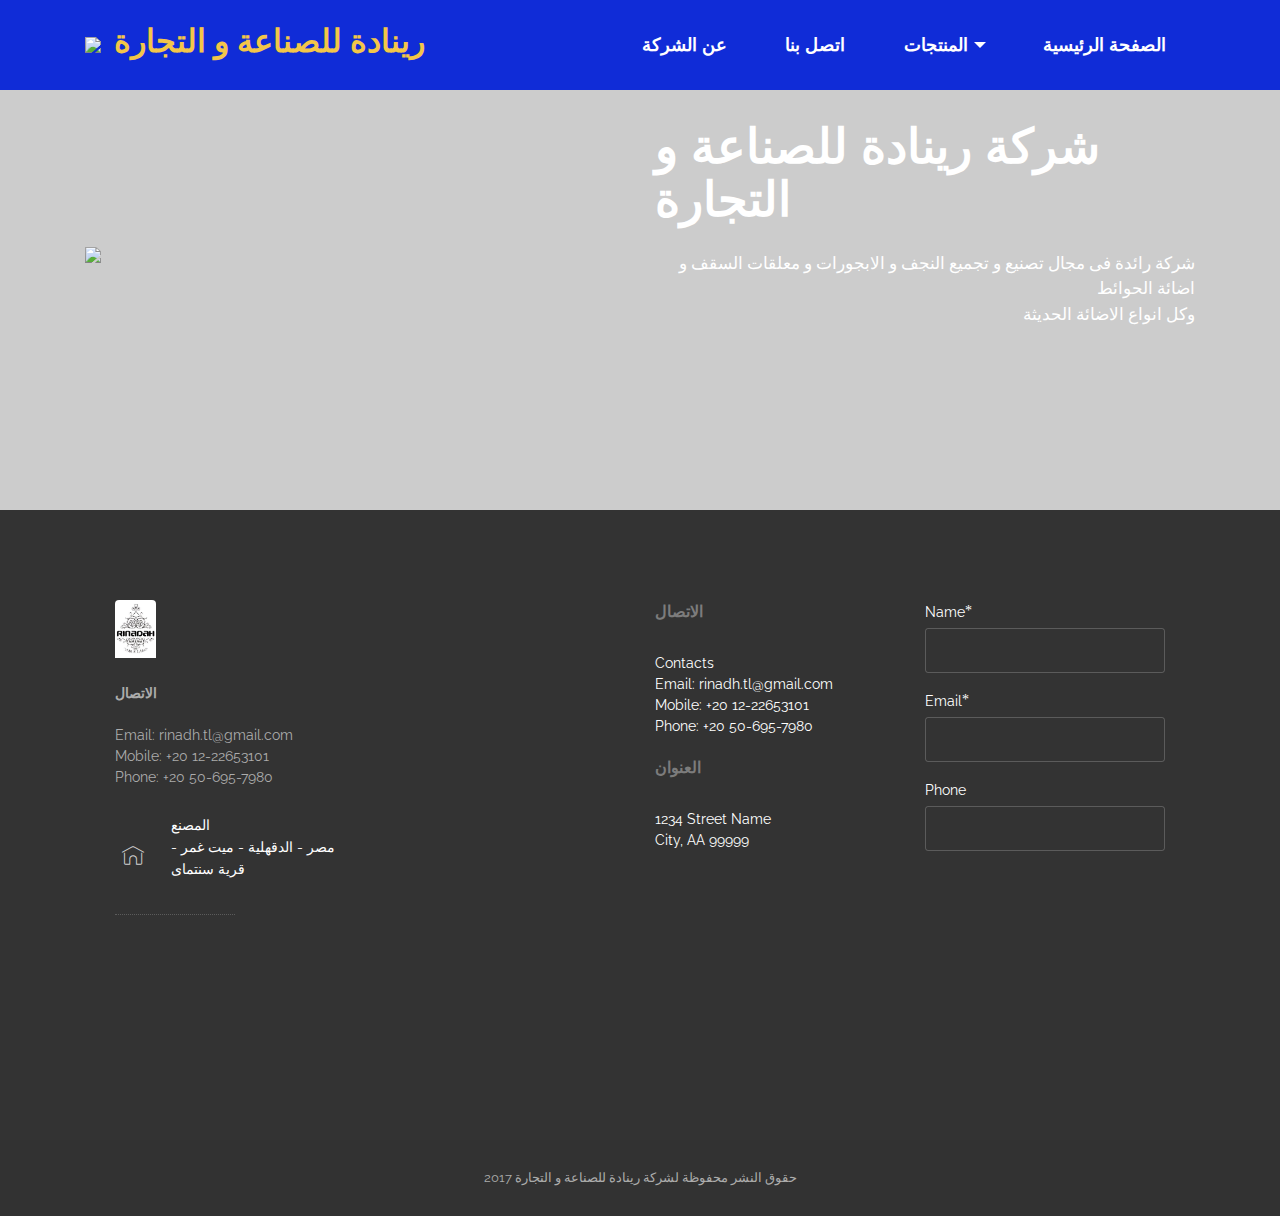
==== commit a02d0579: "create github pages" ====
--- a/اتصل بنا.html
+++ b/اتصل بنا.html
@@ -59,7 +59,7 @@
 
 </section>
 
-<section class="engine"><a rel="external" href="https://mobirise.com">easy drag and drop web site maker software</a></section><section class="mbr-section mbr-parallax-background mbr-after-navbar" id="msg-box6-i" style="background-image: url(assets/images/9fb72c09-d237-4dc7-9d56-ae9fb39f9300-2000x1500-58.jpg); padding-top: 120px; padding-bottom: 120px;">
+<section class="engine"><a rel="external" href="https://mobirise.com">top bootstrap web page development software download</a></section><section class="mbr-section mbr-parallax-background mbr-after-navbar" id="msg-box6-i" style="background-image: url(assets/images/9fb72c09-d237-4dc7-9d56-ae9fb39f9300-2000x1500-58.jpg); padding-top: 120px; padding-bottom: 120px;">
 
     <div class="mbr-overlay" style="opacity: 0.2; background-color: rgb(0, 0, 0);">
     </div>
@@ -140,7 +140,7 @@
 
                 <form action="https://mobirise.com/" method="post" data-form-title="MESSAGE">
 
-                    <input type="hidden" value="rWzNTqxmAV4zRkYIx2BuO66MvvYPrPatzDl1ZkFIiJC68HUeGfTsihOaG18E/u52SWMNwMOyIi4+EGflSX7lGsDDq2KMSxSTUsL/BYH4ZkpZSg9TjhTO+tBSOj26sZhy" data-form-email="true">
+                    <input type="hidden" value="GB+x280Q/Euc8c/4OZ4DQfEDMSgOMZDeceNvJYjfhkgVi//Wl5MBO3QUIETqoup3p+cRqKnbp9cexbSX3Mw8Ksvx4KMDKZHqTRIpkh4IdHzdGQopOPVl8lu8yyacd1GN" data-form-email="true">
 
                     <div class="form-group">
                         <label class="form-control-label" for="contacts3-q-name">Name<span class="form-asterisk">*</span></label>
